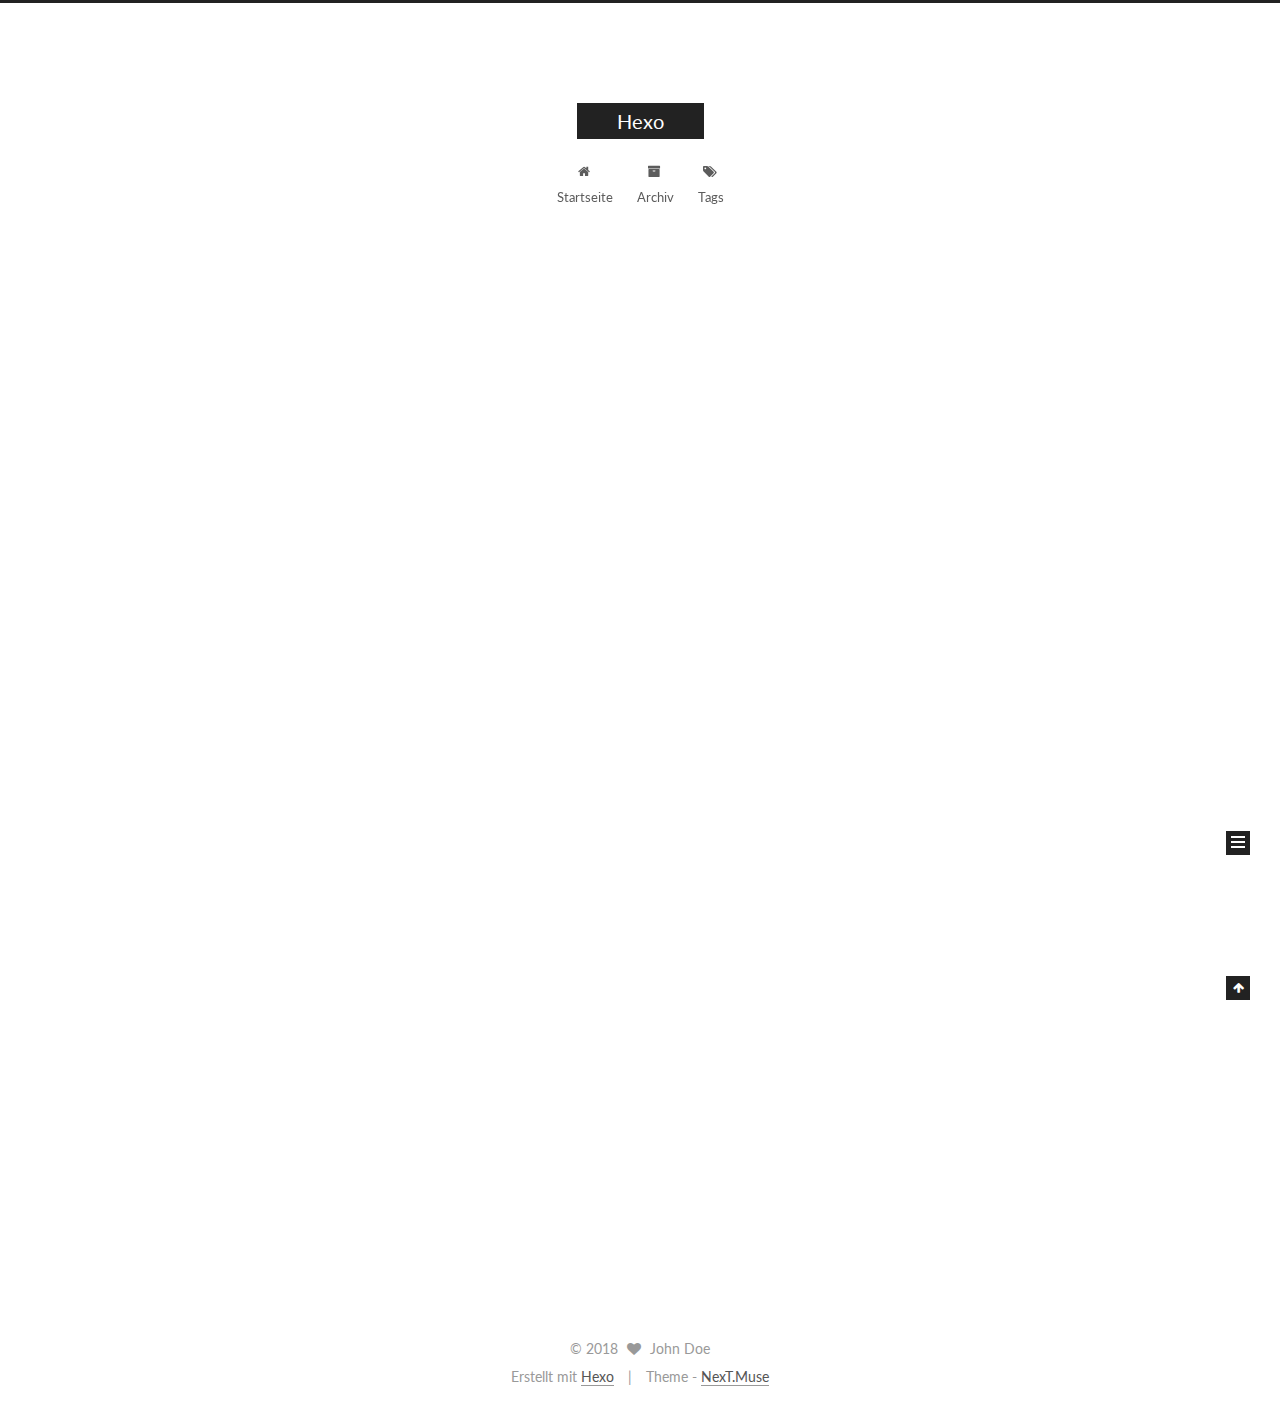
==== index.html @ 1d1db98a "Site updated: 2018-02-07 17:00:57" ====
<!DOCTYPE html>



  


<html class="theme-next muse use-motion" lang="">
<head>
  <meta charset="UTF-8"/>
<meta http-equiv="X-UA-Compatible" content="IE=edge" />
<meta name="viewport" content="width=device-width, initial-scale=1, maximum-scale=1"/>
<meta name="theme-color" content="#222">









<meta http-equiv="Cache-Control" content="no-transform" />
<meta http-equiv="Cache-Control" content="no-siteapp" />















  
  
  <link href="/lib/fancybox/source/jquery.fancybox.css?v=2.1.5" rel="stylesheet" type="text/css" />




  
  
  
  

  
    
    
  

  

  

  

  

  
    
    
    <link href="//fonts.googleapis.com/css?family=Lato:300,300italic,400,400italic,700,700italic&subset=latin,latin-ext" rel="stylesheet" type="text/css">
  






<link href="/lib/font-awesome/css/font-awesome.min.css?v=4.6.2" rel="stylesheet" type="text/css" />

<link href="/css/main.css?v=5.1.2" rel="stylesheet" type="text/css" />


  <meta name="keywords" content="Hexo, NexT" />








  <link rel="shortcut icon" type="image/x-icon" href="/favicon.ico?v=5.1.2" />






<meta property="og:type" content="website">
<meta property="og:title" content="Hexo">
<meta property="og:url" content="http://yoursite.com/index.html">
<meta property="og:site_name" content="Hexo">
<meta name="twitter:card" content="summary">
<meta name="twitter:title" content="Hexo">



<script type="text/javascript" id="hexo.configurations">
  var NexT = window.NexT || {};
  var CONFIG = {
    root: '/',
    scheme: 'Muse',
    sidebar: {"position":"left","display":"post","offset":12,"offset_float":12,"b2t":false,"scrollpercent":false,"onmobile":false},
    fancybox: true,
    tabs: true,
    motion: true,
    duoshuo: {
      userId: '0',
      author: 'Author'
    },
    algolia: {
      applicationID: '',
      apiKey: '',
      indexName: '',
      hits: {"per_page":10},
      labels: {"input_placeholder":"Search for Posts","hits_empty":"We didn't find any results for the search: ${query}","hits_stats":"${hits} results found in ${time} ms"}
    }
  };
</script>



  <link rel="canonical" href="http://yoursite.com/"/>





  <title>Hexo</title>
  














</head>

<body itemscope itemtype="http://schema.org/WebPage" lang="">

  
  
    
  

  <div class="container sidebar-position-left 
   page-home 
 ">
    <div class="headband"></div>

    <header id="header" class="header" itemscope itemtype="http://schema.org/WPHeader">
      <div class="header-inner"><div class="site-brand-wrapper">
  <div class="site-meta ">
    

    <div class="custom-logo-site-title">
      <a href="/"  class="brand" rel="start">
        <span class="logo-line-before"><i></i></span>
        <span class="site-title">Hexo</span>
        <span class="logo-line-after"><i></i></span>
      </a>
    </div>
      
        <p class="site-subtitle"></p>
      
  </div>

  <div class="site-nav-toggle">
    <button>
      <span class="btn-bar"></span>
      <span class="btn-bar"></span>
      <span class="btn-bar"></span>
    </button>
  </div>
</div>

<nav class="site-nav">
  

  
    <ul id="menu" class="menu">
      
        
        <li class="menu-item menu-item-home">
          <a href="/" rel="section">
            
              <i class="menu-item-icon fa fa-fw fa-home"></i> <br />
            
            Startseite
          </a>
        </li>
      
        
        <li class="menu-item menu-item-archives">
          <a href="/archives/" rel="section">
            
              <i class="menu-item-icon fa fa-fw fa-archive"></i> <br />
            
            Archiv
          </a>
        </li>
      
        
        <li class="menu-item menu-item-tags">
          <a href="/tags/" rel="section">
            
              <i class="menu-item-icon fa fa-fw fa-tags"></i> <br />
            
            Tags
          </a>
        </li>
      

      
    </ul>
  

  
</nav>



 </div>
    </header>

    <main id="main" class="main">
      <div class="main-inner">
        <div class="content-wrap">
          <div id="content" class="content">
            
  <section id="posts" class="posts-expand">
    
      

  

  
  
  

  <article class="post post-type-normal" itemscope itemtype="http://schema.org/Article">
  
  
  
  <div class="post-block">
    <link itemprop="mainEntityOfPage" href="http://yoursite.com/2018/01/24/hello-world/">

    <span hidden itemprop="author" itemscope itemtype="http://schema.org/Person">
      <meta itemprop="name" content="John Doe">
      <meta itemprop="description" content="">
      <meta itemprop="image" content="/images/avatar.gif">
    </span>

    <span hidden itemprop="publisher" itemscope itemtype="http://schema.org/Organization">
      <meta itemprop="name" content="Hexo">
    </span>

    
      <header class="post-header">

        
        
          <h1 class="post-title" itemprop="name headline">
                
                <a class="post-title-link" href="/2018/01/24/hello-world/" itemprop="url">Hello World</a></h1>
        

        <div class="post-meta">
          <span class="post-time">
            
              <span class="post-meta-item-icon">
                <i class="fa fa-calendar-o"></i>
              </span>
              
                <span class="post-meta-item-text">Veröffentlicht am</span>
              
              <time title="Post created" itemprop="dateCreated datePublished" datetime="2018-01-24T11:49:59+08:00">
                2018-01-24
              </time>
            

            

            
          </span>

          

          
            
          

          
          

          

          

          

        </div>
      </header>
    

    
    
    
    <div class="post-body" itemprop="articleBody">

      
      

      
        
          
            <p>Welcome to <a href="https://hexo.io/" target="_blank" rel="noopener">Hexo</a>! This is your very first post. Check <a href="https://hexo.io/docs/" target="_blank" rel="noopener">documentation</a> for more info. If you get any problems when using Hexo, you can find the answer in <a href="https://hexo.io/docs/troubleshooting.html" target="_blank" rel="noopener">troubleshooting</a> or you can ask me on <a href="https://github.com/hexojs/hexo/issues" target="_blank" rel="noopener">GitHub</a>.</p>
<h2 id="Quick-Start"><a href="#Quick-Start" class="headerlink" title="Quick Start"></a>Quick Start</h2><h3 id="Create-a-new-post"><a href="#Create-a-new-post" class="headerlink" title="Create a new post"></a>Create a new post</h3><figure class="highlight bash"><table><tr><td class="gutter"><pre><span class="line">1</span><br></pre></td><td class="code"><pre><span class="line">$ hexo new <span class="string">"My New Post"</span></span><br></pre></td></tr></table></figure>
<p>More info: <a href="https://hexo.io/docs/writing.html" target="_blank" rel="noopener">Writing</a></p>
<h3 id="Run-server"><a href="#Run-server" class="headerlink" title="Run server"></a>Run server</h3><figure class="highlight bash"><table><tr><td class="gutter"><pre><span class="line">1</span><br></pre></td><td class="code"><pre><span class="line">$ hexo server</span><br></pre></td></tr></table></figure>
<p>More info: <a href="https://hexo.io/docs/server.html" target="_blank" rel="noopener">Server</a></p>
<h3 id="Generate-static-files"><a href="#Generate-static-files" class="headerlink" title="Generate static files"></a>Generate static files</h3><figure class="highlight bash"><table><tr><td class="gutter"><pre><span class="line">1</span><br></pre></td><td class="code"><pre><span class="line">$ hexo generate</span><br></pre></td></tr></table></figure>
<p>More info: <a href="https://hexo.io/docs/generating.html" target="_blank" rel="noopener">Generating</a></p>
<h3 id="Deploy-to-remote-sites"><a href="#Deploy-to-remote-sites" class="headerlink" title="Deploy to remote sites"></a>Deploy to remote sites</h3><figure class="highlight bash"><table><tr><td class="gutter"><pre><span class="line">1</span><br></pre></td><td class="code"><pre><span class="line">$ hexo deploy</span><br></pre></td></tr></table></figure>
<p>More info: <a href="https://hexo.io/docs/deployment.html" target="_blank" rel="noopener">Deployment</a></p>

          
        
      
    </div>
    
    
    

    

    

    

    <footer class="post-footer">
      

      

      

      
      
        <div class="post-eof"></div>
      
    </footer>
  </div>
  
  
  
  </article>


    
  </section>

  


          </div>
          


          

        </div>
        
          
  
  <div class="sidebar-toggle">
    <div class="sidebar-toggle-line-wrap">
      <span class="sidebar-toggle-line sidebar-toggle-line-first"></span>
      <span class="sidebar-toggle-line sidebar-toggle-line-middle"></span>
      <span class="sidebar-toggle-line sidebar-toggle-line-last"></span>
    </div>
  </div>

  <aside id="sidebar" class="sidebar">
    
    <div class="sidebar-inner">

      

      

      <section class="site-overview sidebar-panel sidebar-panel-active">
        <div class="site-author motion-element" itemprop="author" itemscope itemtype="http://schema.org/Person">
          <img class="site-author-image" itemprop="image"
               src="/images/avatar.gif"
               alt="John Doe" />
          <p class="site-author-name" itemprop="name">John Doe</p>
           
              <p class="site-description motion-element" itemprop="description"></p>
          
        </div>
        <nav class="site-state motion-element">

          
            <div class="site-state-item site-state-posts">
              <a href="/archives/">
                <span class="site-state-item-count">1</span>
                <span class="site-state-item-name">Artikel</span>
              </a>
            </div>
          

          

          

        </nav>

        

        <div class="links-of-author motion-element">
          
        </div>

        
        

        
        

        


      </section>

      

      

    </div>
  </aside>


        
      </div>
    </main>

    <footer id="footer" class="footer">
      <div class="footer-inner">
        <div class="copyright" >
  
  &copy; 
  <span itemprop="copyrightYear">2018</span>
  <span class="with-love">
    <i class="fa fa-heart"></i>
  </span>
  <span class="author" itemprop="copyrightHolder">John Doe</span>
</div>


<div class="powered-by">
  Erstellt mit  <a class="theme-link" href="https://hexo.io">Hexo</a>
</div>

<div class="theme-info">
  Theme -
  <a class="theme-link" href="https://github.com/iissnan/hexo-theme-next">
    NexT.Muse
  </a>
</div>


        

        
      </div>
    </footer>

    
      <div class="back-to-top">
        <i class="fa fa-arrow-up"></i>
        
      </div>
    

  </div>

  

<script type="text/javascript">
  if (Object.prototype.toString.call(window.Promise) !== '[object Function]') {
    window.Promise = null;
  }
</script>









  












  
  <script type="text/javascript" src="/lib/jquery/index.js?v=2.1.3"></script>

  
  <script type="text/javascript" src="/lib/fastclick/lib/fastclick.min.js?v=1.0.6"></script>

  
  <script type="text/javascript" src="/lib/jquery_lazyload/jquery.lazyload.js?v=1.9.7"></script>

  
  <script type="text/javascript" src="/lib/velocity/velocity.min.js?v=1.2.1"></script>

  
  <script type="text/javascript" src="/lib/velocity/velocity.ui.min.js?v=1.2.1"></script>

  
  <script type="text/javascript" src="/lib/fancybox/source/jquery.fancybox.pack.js?v=2.1.5"></script>


  


  <script type="text/javascript" src="/js/src/utils.js?v=5.1.2"></script>

  <script type="text/javascript" src="/js/src/motion.js?v=5.1.2"></script>



  
  

  
    <script type="text/javascript" src="/js/src/scrollspy.js?v=5.1.2"></script>
<script type="text/javascript" src="/js/src/post-details.js?v=5.1.2"></script>

  

  


  <script type="text/javascript" src="/js/src/bootstrap.js?v=5.1.2"></script>



  


  




	





  





  






  





  

  

  

  

  

  

</body>
</html>
---- css/main.css ----
/* normalize.css v3.0.2 | MIT License | git.io/normalize */
html {
  font-family: sans-serif; /* 1 */
  -ms-text-size-adjust: 100%; /* 2 */
  -webkit-text-size-adjust: 100%; /* 2 */
}
body {
  margin: 0;
}
article,
aside,
details,
figcaption,
figure,
footer,
header,
hgroup,
main,
menu,
nav,
section,
summary {
  display: block;
}
audio,
canvas,
progress,
video {
  display: inline-block; /* 1 */
  vertical-align: baseline; /* 2 */
}
audio:not([controls]) {
  display: none;
  height: 0;
}
[hidden],
template {
  display: none;
}
a {
  background-color: transparent;
}
a:active,
a:hover {
  outline: 0;
}
abbr[title] {
  border-bottom: 1px dotted;
}
b,
strong {
  font-weight: bold;
}
dfn {
  font-style: italic;
}
h1 {
  font-size: 2em;
  margin: 0.67em 0;
}
mark {
  background: #ff0;
  color: #000;
}
small {
  font-size: 80%;
}
sub,
sup {
  font-size: 75%;
  line-height: 0;
  position: relative;
  vertical-align: baseline;
}
sup {
  top: -0.5em;
}
sub {
  bottom: -0.25em;
}
img {
  border: 0;
}
svg:not(:root) {
  overflow: hidden;
}
figure {
  margin: 1em 40px;
}
hr {
  -moz-box-sizing: content-box;
  box-sizing: content-box;
  height: 0;
}
pre {
  overflow: auto;
}
code,
kbd,
pre,
samp {
  font-family: monospace, monospace;
  font-size: 1em;
}
button,
input,
optgroup,
select,
textarea {
  color: inherit; /* 1 */
  font: inherit; /* 2 */
  margin: 0; /* 3 */
}
button {
  overflow: visible;
}
button,
select {
  text-transform: none;
}
button,
html input[type="button"],
input[type="reset"],
input[type="submit"] {
  -webkit-appearance: button; /* 2 */
  cursor: pointer; /* 3 */
}
button[disabled],
html input[disabled] {
  cursor: default;
}
button::-moz-focus-inner,
input::-moz-focus-inner {
  border: 0;
  padding: 0;
}
input {
  line-height: normal;
}
input[type="checkbox"],
input[type="radio"] {
  box-sizing: border-box; /* 1 */
  padding: 0; /* 2 */
}
input[type="number"]::-webkit-inner-spin-button,
input[type="number"]::-webkit-outer-spin-button {
  height: auto;
}
input[type="search"] {
  -webkit-appearance: textfield; /* 1 */
  -moz-box-sizing: content-box;
  -webkit-box-sizing: content-box; /* 2 */
  box-sizing: content-box;
}
input[type="search"]::-webkit-search-cancel-button,
input[type="search"]::-webkit-search-decoration {
  -webkit-appearance: none;
}
fieldset {
  border: 1px solid #c0c0c0;
  margin: 0 2px;
  padding: 0.35em 0.625em 0.75em;
}
legend {
  border: 0; /* 1 */
  padding: 0; /* 2 */
}
textarea {
  overflow: auto;
}
optgroup {
  font-weight: bold;
}
table {
  border-collapse: collapse;
  border-spacing: 0;
}
td,
th {
  padding: 0;
}
::selection {
  background: #262a30;
  color: #fff;
}
body {
  position: relative;
  font-family: 'Lato', "PingFang SC", "Microsoft YaHei", sans-serif;
  font-size: 14px;
  line-height: 2;
  color: #555;
  background: #fff;
}
@media (max-width: 767px) {
  body {
    padding-right: 0 !important;
  }
}
@media (min-width: 768px) and (max-width: 991px) {
  body {
    padding-right: 0 !important;
  }
}
@media (min-width: 1600px) {
  body {
    font-size: 16px;
  }
}
h1,
h2,
h3,
h4,
h5,
h6 {
  margin: 0;
  padding: 0;
  font-weight: bold;
  line-height: 1.5;
  font-family: 'Lato', "PingFang SC", "Microsoft YaHei", sans-serif;
}
h2,
h3,
h4,
h5,
h6 {
  margin: 20px 0 15px;
}
h1 {
  font-size: 22px;
}
@media (max-width: 767px) {
  h1 {
    font-size: 18px;
  }
}
h2 {
  font-size: 20px;
}
@media (max-width: 767px) {
  h2 {
    font-size: 16px;
  }
}
h3 {
  font-size: 18px;
}
@media (max-width: 767px) {
  h3 {
    font-size: 14px;
  }
}
h4 {
  font-size: 16px;
}
@media (max-width: 767px) {
  h4 {
    font-size: 12px;
  }
}
h5 {
  font-size: 14px;
}
@media (max-width: 767px) {
  h5 {
    font-size: 10px;
  }
}
h6 {
  font-size: 12px;
}
@media (max-width: 767px) {
  h6 {
    font-size: 8px;
  }
}
p {
  margin: 0 0 20px 0;
}
a {
  color: #555;
  text-decoration: none;
  border-bottom: 1px solid #999;
  word-wrap: break-word;
}
a:hover {
  color: #222;
  border-bottom-color: #222;
}
blockquote {
  margin: 0;
  padding: 0;
}
img {
  display: block;
  margin: auto;
  max-width: 100%;
  height: auto;
}
hr {
  margin: 40px 0;
  height: 3px;
  border: none;
  background-color: #ddd;
  background-image: repeating-linear-gradient(-45deg, #fff, #fff 4px, transparent 4px, transparent 8px);
}
blockquote {
  padding: 0 15px;
  color: #666;
  border-left: 4px solid #ddd;
}
blockquote cite::before {
  content: "-";
  padding: 0 5px;
}
dt {
  font-weight: 700;
}
dd {
  margin: 0;
  padding: 0;
}
.text-left {
  text-align: left;
}
.text-center {
  text-align: center;
}
.text-right {
  text-align: right;
}
.text-justify {
  text-align: justify;
}
.text-nowrap {
  white-space: nowrap;
}
.text-lowercase {
  text-transform: lowercase;
}
.text-uppercase {
  text-transform: uppercase;
}
.text-capitalize {
  text-transform: capitalize;
}
.center-block {
  display: block;
  margin-left: auto;
  margin-right: auto;
}
.clearfix:before,
.clearfix:after {
  content: " ";
  display: table;
}
.clearfix:after {
  clear: both;
}
.pullquote {
  width: 45%;
}
.pullquote.left {
  float: left;
  margin-left: 5px;
  margin-right: 10px;
}
.pullquote.right {
  float: right;
  margin-left: 10px;
  margin-right: 5px;
}
.affix.affix.affix {
  position: fixed;
}
.translation {
  margin-top: -20px;
  font-size: 14px;
  color: #999;
}
.scrollbar-measure {
  width: 100px;
  height: 100px;
  overflow: scroll;
  position: absolute;
  top: -9999px;
}
.use-motion .motion-element {
  opacity: 0;
}
table {
  margin: 20px 0;
  width: 100%;
  border-collapse: collapse;
  border-spacing: 0;
  border: 1px solid #ddd;
  font-size: 14px;
  table-layout: fixed;
  word-wrap: break-all;
}
table>tbody>tr:nth-of-type(odd) {
  background-color: #f9f9f9;
}
table>tbody>tr:hover {
  background-color: #f5f5f5;
}
caption,
th,
td {
  padding: 8px;
  text-align: left;
  vertical-align: middle;
  font-weight: normal;
}
th,
td {
  border-bottom: 3px solid #ddd;
  border-right: 1px solid #eee;
}
th {
  padding-bottom: 10px;
  font-weight: 700;
}
td {
  border-bottom-width: 1px;
}
html,
body {
  height: 100%;
}
.container {
  position: relative;
  min-height: 100%;
}
.header-inner {
  margin: 0 auto;
  padding: 100px 0 70px;
  width: 700px;
}
@media (min-width: 1600px) {
  .container .header-inner {
    width: 900px;
  }
}
.main {
  padding-bottom: 150px;
}
.main-inner {
  margin: 0 auto;
  width: 700px;
}
@media (min-width: 1600px) {
  .container .main-inner {
    width: 900px;
  }
}
.footer {
  position: absolute;
  left: 0;
  bottom: 0;
  width: 100%;
  min-height: 50px;
}
.footer-inner {
  box-sizing: border-box;
  margin: 20px auto;
  width: 700px;
}
@media (min-width: 1600px) {
  .container .footer-inner {
    width: 900px;
  }
}
pre,
.highlight {
  overflow: auto;
  margin: 20px 0;
  padding: 0;
  font-size: 13px;
  color: #4d4d4c;
  background: #f7f7f7;
  line-height: 1.6;
}
pre,
code {
  font-family: consolas, Menlo, "PingFang SC", "Microsoft YaHei", monospace;
}
code {
  padding: 2px 4px;
  word-wrap: break-word;
  color: #555;
  background: #eee;
  border-radius: 3px;
  font-size: 13px;
}
pre code {
  padding: 0;
  color: #4d4d4c;
  background: none;
  text-shadow: none;
}
.highlight {
  border-radius: 1px;
}
.highlight pre {
  border: none;
  margin: 0;
  padding: 10px 0;
}
.highlight table {
  margin: 0;
  width: auto;
  border: none;
}
.highlight td {
  border: none;
  padding: 0;
}
.highlight figcaption {
  font-size: 1em;
  color: #4d4d4c;
  line-height: 1em;
  margin-bottom: 1em;
}
.highlight figcaption:before,
.highlight figcaption:after {
  content: " ";
  display: table;
}
.highlight figcaption:after {
  clear: both;
}
.highlight figcaption a {
  float: right;
  color: #4d4d4c;
}
.highlight figcaption a:hover {
  border-bottom-color: #4d4d4c;
}
.highlight .gutter pre {
  padding-left: 10px;
  padding-right: 10px;
  color: #869194;
  text-align: right;
  background-color: #eff2f3;
}
.highlight .code pre {
  width: 100%;
  padding-left: 10px;
  padding-right: 10px;
  background-color: #f7f7f7;
}
.highlight .line {
  height: 20px;
}
.gutter {
  -webkit-user-select: none;
  -moz-user-select: none;
  -ms-user-select: none;
  user-select: none;
}
.gist table {
  width: auto;
}
.gist table td {
  border: none;
}
pre .deletion {
  background: #fdd;
}
pre .addition {
  background: #dfd;
}
pre .meta {
  color: #8959a8;
}
pre .comment {
  color: #8e908c;
}
pre .variable,
pre .attribute,
pre .tag,
pre .regexp,
pre .ruby .constant,
pre .xml .tag .title,
pre .xml .pi,
pre .xml .doctype,
pre .html .doctype,
pre .css .id,
pre .css .class,
pre .css .pseudo {
  color: #c82829;
}
pre .number,
pre .preprocessor,
pre .built_in,
pre .literal,
pre .params,
pre .constant,
pre .command {
  color: #f5871f;
}
pre .ruby .class .title,
pre .css .rules .attribute,
pre .string,
pre .value,
pre .inheritance,
pre .header,
pre .ruby .symbol,
pre .xml .cdata,
pre .special,
pre .number,
pre .formula {
  color: #718c00;
}
pre .title,
pre .css .hexcolor {
  color: #3e999f;
}
pre .function,
pre .python .decorator,
pre .python .title,
pre .ruby .function .title,
pre .ruby .title .keyword,
pre .perl .sub,
pre .javascript .title,
pre .coffeescript .title {
  color: #4271ae;
}
pre .keyword,
pre .javascript .function {
  color: #8959a8;
}
.full-image.full-image.full-image {
  border: none;
  max-width: 100%;
  width: auto;
  margin: 20px auto;
}
@media (min-width: 992px) {
  .full-image.full-image.full-image {
    max-width: none;
    width: 110%;
    margin: 25px -5%;
  }
}
.blockquote-center,
.page-home .post-type-quote blockquote,
.page-post-detail .post-type-quote blockquote {
  position: relative;
  margin: 40px 0;
  padding: 0;
  border-left: none;
  text-align: center;
}
.blockquote-center::before,
.page-home .post-type-quote blockquote::before,
.page-post-detail .post-type-quote blockquote::before,
.blockquote-center::after,
.page-home .post-type-quote blockquote::after,
.page-post-detail .post-type-quote blockquote::after {
  position: absolute;
  content: ' ';
  display: block;
  width: 100%;
  height: 24px;
  opacity: 0.2;
  background-repeat: no-repeat;
  background-position: 0 -6px;
  background-size: 22px 22px;
}
.blockquote-center::before,
.page-home .post-type-quote blockquote::before,
.page-post-detail .post-type-quote blockquote::before {
  top: -20px;
  background-image: url("../images/quote-l.svg");
  border-top: 1px solid #ccc;
}
.blockquote-center::after,
.page-home .post-type-quote blockquote::after,
.page-post-detail .post-type-quote blockquote::after {
  bottom: -20px;
  background-image: url("../images/quote-r.svg");
  border-bottom: 1px solid #ccc;
  background-position: 100% 8px;
}
.blockquote-center p,
.page-home .post-type-quote blockquote p,
.page-post-detail .post-type-quote blockquote p,
.blockquote-center div,
.page-home .post-type-quote blockquote div,
.page-post-detail .post-type-quote blockquote div {
  text-align: center;
}
.post .post-body .group-picture img {
  box-sizing: border-box;
  padding: 0 3px;
  border: none;
}
.post .group-picture-row {
  overflow: hidden;
  margin-top: 6px;
}
.post .group-picture-row:first-child {
  margin-top: 0;
}
.post .group-picture-column {
  float: left;
}
.page-post-detail .post-body .group-picture-column {
  float: none;
  margin-top: 10px;
  width: auto !important;
}
.page-post-detail .post-body .group-picture-column img {
  margin: 0 auto;
}
.page-archive .group-picture-container {
  overflow: hidden;
}
.page-archive .group-picture-row {
  float: left;
}
.page-archive .group-picture-row:first-child {
  margin-top: 6px;
}
.page-archive .group-picture-column {
  max-width: 150px;
  max-height: 150px;
}
.post-body .note {
  position: relative;
  padding: 15px;
  margin-bottom: 20px;
  border: 1px solid #eee;
  border-left-width: 5px;
  border-radius: 3px;
}
.post-body .note h2,
.post-body .note h3,
.post-body .note h4,
.post-body .note h5,
.post-body .note h6 {
  margin-top: 0;
  margin-bottom: 0;
  border-bottom: initial;
  padding-top: 0 !important;
}
.post-body .note p:first-child,
.post-body .note ul:first-child,
.post-body .note ol:first-child,
.post-body .note table:first-child,
.post-body .note pre:first-child,
.post-body .note blockquote:first-child {
  margin-top: 0;
}
.post-body .note p:last-child,
.post-body .note ul:last-child,
.post-body .note ol:last-child,
.post-body .note table:last-child,
.post-body .note pre:last-child,
.post-body .note blockquote:last-child {
  margin-bottom: 0;
}
.post-body .note.default {
  border-left-color: #777;
}
.post-body .note.default h2,
.post-body .note.default h3,
.post-body .note.default h4,
.post-body .note.default h5,
.post-body .note.default h6 {
  color: #777;
}
.post-body .note.primary {
  border-left-color: #6f42c1;
}
.post-body .note.primary h2,
.post-body .note.primary h3,
.post-body .note.primary h4,
.post-body .note.primary h5,
.post-body .note.primary h6 {
  color: #6f42c1;
}
.post-body .note.info {
  border-left-color: #428bca;
}
.post-body .note.info h2,
.post-body .note.info h3,
.post-body .note.info h4,
.post-body .note.info h5,
.post-body .note.info h6 {
  color: #428bca;
}
.post-body .note.success {
  border-left-color: #5cb85c;
}
.post-body .note.success h2,
.post-body .note.success h3,
.post-body .note.success h4,
.post-body .note.success h5,
.post-body .note.success h6 {
  color: #5cb85c;
}
.post-body .note.warning {
  border-left-color: #f0ad4e;
}
.post-body .note.warning h2,
.post-body .note.warning h3,
.post-body .note.warning h4,
.post-body .note.warning h5,
.post-body .note.warning h6 {
  color: #f0ad4e;
}
.post-body .note.danger {
  border-left-color: #d9534f;
}
.post-body .note.danger h2,
.post-body .note.danger h3,
.post-body .note.danger h4,
.post-body .note.danger h5,
.post-body .note.danger h6 {
  color: #d9534f;
}
.post-body .label {
  display: inline;
  padding: 0 2px;
  white-space: nowrap;
}
.post-body .label.default {
  background-color: #f0f0f0;
}
.post-body .label.primary {
  background-color: #efe6f7;
}
.post-body .label.info {
  background-color: #e5f2f8;
}
.post-body .label.success {
  background-color: #e7f4e9;
}
.post-body .label.warning {
  background-color: #fcf6e1;
}
.post-body .label.danger {
  background-color: #fae8eb;
}
.post-body .tabs {
  position: relative;
  display: block;
  margin-bottom: 20px;
  padding-top: 10px;
}
.post-body .tabs ul.nav-tabs {
  margin: 0;
  padding: 0;
  display: flex;
  margin-bottom: -1px;
}
@media (max-width: 413px) {
  .post-body .tabs ul.nav-tabs {
    display: block;
    margin-bottom: 5px;
  }
}
.post-body .tabs ul.nav-tabs li.tab {
  list-style-type: none !important;
  margin: 0 0.25em 0 0;
  border-top: 3px solid transparent;
  border-left: 1px solid transparent;
  border-right: 1px solid transparent;
}
@media (max-width: 413px) {
  .post-body .tabs ul.nav-tabs li.tab {
    margin: initial;
    border-top: 1px solid transparent;
    border-left: 3px solid transparent;
    border-right: 1px solid transparent;
    border-bottom: 1px solid transparent;
  }
}
.post-body .tabs ul.nav-tabs li.tab a {
  outline: 0;
  border-bottom: initial;
  display: block;
  line-height: 1.8em;
  padding: 0.25em 0.75em;
  transition-duration: 0.2s;
  transition-timing-function: ease-out;
  transition-delay: 0s;
}
.post-body .tabs ul.nav-tabs li.tab a i {
  width: 1.285714285714286em;
}
.post-body .tabs ul.nav-tabs li.tab.active {
  border-top: 3px solid #fc6423;
  border-left: 1px solid #ddd;
  border-right: 1px solid #ddd;
  background-color: #fff;
}
@media (max-width: 413px) {
  .post-body .tabs ul.nav-tabs li.tab.active {
    border-top: 1px solid #ddd;
    border-left: 3px solid #fc6423;
    border-right: 1px solid #ddd;
    border-bottom: 1px solid #ddd;
  }
}
.post-body .tabs ul.nav-tabs li.tab.active a {
  cursor: default;
  color: #555;
}
.post-body .tabs .tab-content {
  background-color: #fff;
}
.post-body .tabs .tab-content .tab-pane {
  border: 1px solid #ddd;
  padding: 20px 20px 0 20px;
}
.post-body .tabs .tab-content .tab-pane:not(.active) {
  display: none !important;
}
.post-body .tabs .tab-content .tab-pane.active {
  display: block !important;
}
.btn {
  display: inline-block;
  padding: 0 20px;
  font-size: 14px;
  color: #fff;
  background: #222;
  border: 2px solid #222;
  text-decoration: none;
  border-radius: 0;
  transition-property: background-color;
  transition-duration: 0.2s;
  transition-timing-function: ease-in-out;
  transition-delay: 0s;
}
.btn:hover,
.post-button .btn:hover {
  border-color: #222;
  color: #222;
  background: #fff;
}
.btn-bar {
  display: block;
  width: 22px;
  height: 2px;
  background: #555;
  border-radius: 1px;
}
.btn-bar+.btn-bar {
  margin-top: 4px;
}
.pagination {
  margin: 120px 0 40px;
  text-align: center;
  border-top: 1px solid #eee;
}
.page-number-basic,
.pagination .prev,
.pagination .next,
.pagination .page-number,
.pagination .space {
  display: inline-block;
  position: relative;
  top: -1px;
  margin: 0 10px;
  padding: 0 10px;
  line-height: 30px;
}
@media (max-width: 767px) {
  .page-number-basic,
  .pagination .prev,
  .pagination .next,
  .pagination .page-number,
  .pagination .space {
    margin: 0 5px;
  }
}
.pagination .prev,
.pagination .next,
.pagination .page-number {
  border-bottom: 0;
  border-top: 1px solid #eee;
  transition-property: border-color;
  transition-duration: 0.2s;
  transition-timing-function: ease-in-out;
  transition-delay: 0s;
}
.pagination .prev:hover,
.pagination .next:hover,
.pagination .page-number:hover {
  border-top-color: #222;
}
.pagination .space {
  padding: 0;
  margin: 0;
}
.pagination .prev {
  margin-left: 0;
}
.pagination .next {
  margin-right: 0;
}
.pagination .page-number.current {
  color: #fff;
  background: #ccc;
  border-top-color: #ccc;
}
@media (max-width: 767px) {
  .pagination {
    border-top: none;
  }
  .pagination .prev,
  .pagination .next,
  .pagination .page-number {
    margin-bottom: 10px;
    border-top: 0;
    border-bottom: 1px solid #eee;
  }
  .pagination .prev:hover,
  .pagination .next:hover,
  .pagination .page-number:hover {
    border-bottom-color: #222;
  }
}
.comments {
  margin: 60px 20px 0;
}
.tag-cloud {
  text-align: center;
}
.tag-cloud a {
  display: inline-block;
  margin: 10px;
}
.back-to-top {
  box-sizing: border-box;
  position: fixed;
  bottom: -100px;
  right: 30px;
  z-index: 1050;
  padding: 0 6px;
  width: 24px;
  background: #222;
  font-size: 12px;
  opacity: 1;
  color: #fff;
  cursor: pointer;
  text-align: center;
  -webkit-transform: translateZ(0);
  transition-property: bottom;
  transition-duration: 0.2s;
  transition-timing-function: ease-in-out;
  transition-delay: 0s;
}
@media (min-width: 768px) and (max-width: 991px) {
  .back-to-top {
    display: none !important;
  }
}
@media (max-width: 767px) {
  .back-to-top {
    display: none !important;
  }
}
.back-to-top.back-to-top-on {
  bottom: 19px;
}
.header {
  background: transparent;
}
.header-inner {
  position: relative;
}
.headband {
  height: 3px;
  background: #222;
}
.site-meta {
  margin: 0;
  text-align: center;
}
@media (max-width: 767px) {
  .site-meta {
    text-align: center;
  }
}
.brand {
  position: relative;
  display: inline-block;
  padding: 0 40px;
  color: #fff;
  background: #222;
  border-bottom: none;
}
.brand:hover {
  color: #fff;
}
.logo {
  display: inline-block;
  margin-right: 5px;
  line-height: 36px;
  vertical-align: top;
}
.site-title {
  display: inline-block;
  vertical-align: top;
  line-height: 36px;
  font-size: 20px;
  font-weight: normal;
  font-family: 'Lato', "PingFang SC", "Microsoft YaHei", sans-serif;
}
.site-subtitle {
  margin-top: 10px;
  font-size: 13px;
  color: #999;
}
.use-motion .brand {
  opacity: 0;
}
.use-motion .logo,
.use-motion .site-title,
.use-motion .site-subtitle {
  opacity: 0;
  position: relative;
  top: -10px;
}
.site-nav-toggle {
  display: none;
  position: absolute;
  top: 10px;
  left: 10px;
}
@media (max-width: 767px) {
  .site-nav-toggle {
    display: block;
  }
}
.site-nav-toggle button {
  margin-top: 2px;
  padding: 9px 10px;
  background: transparent;
  border: none;
}
@media (max-width: 767px) {
  .site-nav {
    display: none;
    margin: 0 -10px;
    padding: 0 10px;
    clear: both;
    border-top: 1px solid #ddd;
  }
}
@media (min-width: 768px) and (max-width: 991px) {
  .site-nav {
    display: block !important;
  }
}
@media (min-width: 992px) {
  .site-nav {
    display: block !important;
  }
}
.menu {
  margin-top: 20px;
  padding-left: 0;
  text-align: center;
}
.menu .menu-item {
  display: inline-block;
  margin: 0 10px;
  list-style: none;
}
@media screen and (max-width: 767px) {
  .menu .menu-item {
    margin-top: 10px;
  }
}
.menu .menu-item a {
  display: block;
  font-size: 13px;
  line-height: inherit;
  border-bottom: 1px solid transparent;
  transition-property: border-color;
  transition-duration: 0.2s;
  transition-timing-function: ease-in-out;
  transition-delay: 0s;
}
.menu .menu-item a:hover {
  border-bottom-color: #222;
}
.menu .menu-item .fa {
  margin-right: 5px;
}
.use-motion .menu-item {
  opacity: 0;
}
.post-body {
  font-family: 'Lato', "PingFang SC", "Microsoft YaHei", sans-serif;
}
@media (max-width: 767px) {
  .post-body {
    word-break: break-word;
  }
}
.post-body .fancybox img {
  display: block !important;
  margin: 0 auto;
  cursor: pointer;
  cursor: zoom-in;
  cursor: -webkit-zoom-in;
}
.post-body .image-caption,
.post-body .figure .caption {
  margin: 10px auto 15px;
  text-align: center;
  font-size: 14px;
  color: #999;
  font-weight: bold;
  line-height: 1;
}
.post-sticky-flag {
  display: inline-block;
  font-size: 16px;
  -ms-transform: rotate(30deg);
  -webkit-transform: rotate(30deg);
  -moz-transform: rotate(30deg);
  -ms-transform: rotate(30deg);
  -o-transform: rotate(30deg);
  transform: rotate(30deg);
}
.posts-expand {
  padding-top: 40px;
}
@media (max-width: 767px) {
  .posts-expand {
    margin: 0 20px;
  }
  .post-body pre {
    padding: 10px;
  }
  .post-body pre .gutter pre {
    padding-right: 10px;
  }
  .post-body .highlight {
    margin-left: 0px;
    margin-right: 0px;
    padding: 0;
  }
  .post-body .highlight .gutter pre {
    padding-right: 10px;
  }
}
@media (min-width: 992px) {
  .posts-expand .post-body {
    text-align: justify;
  }
}
.posts-expand .post-body h2,
.posts-expand .post-body h3,
.posts-expand .post-body h4,
.posts-expand .post-body h5,
.posts-expand .post-body h6 {
  padding-top: 10px;
}
.posts-expand .post-body h2 .header-anchor,
.posts-expand .post-body h3 .header-anchor,
.posts-expand .post-body h4 .header-anchor,
.posts-expand .post-body h5 .header-anchor,
.posts-expand .post-body h6 .header-anchor {
  float: right;
  margin-left: 10px;
  color: #ccc;
  border-bottom-style: none;
  visibility: hidden;
}
.posts-expand .post-body h2 .header-anchor:hover,
.posts-expand .post-body h3 .header-anchor:hover,
.posts-expand .post-body h4 .header-anchor:hover,
.posts-expand .post-body h5 .header-anchor:hover,
.posts-expand .post-body h6 .header-anchor:hover {
  color: inherit;
}
.posts-expand .post-body h2:hover .header-anchor,
.posts-expand .post-body h3:hover .header-anchor,
.posts-expand .post-body h4:hover .header-anchor,
.posts-expand .post-body h5:hover .header-anchor,
.posts-expand .post-body h6:hover .header-anchor {
  visibility: visible;
}
.posts-expand .post-body ul li {
  list-style: circle;
}
.posts-expand .post-body img {
  box-sizing: border-box;
  margin: auto;
  padding: 3px;
  border: 1px solid #ddd;
}
.posts-expand .fancybox img {
  margin: 0 auto;
}
@media (max-width: 767px) {
  .posts-collapse {
    margin: 0 20px;
  }
  .posts-collapse .post-title,
  .posts-collapse .post-meta {
    display: block;
    width: auto;
    text-align: left;
  }
}
.posts-collapse {
  position: relative;
  z-index: 1010;
  margin-left: 55px;
}
.posts-collapse::after {
  content: " ";
  position: absolute;
  top: 20px;
  left: 0;
  margin-left: -2px;
  width: 4px;
  height: 100%;
  background: #f5f5f5;
  z-index: -1;
}
@media (max-width: 767px) {
  .posts-collapse {
    margin: 0 20px;
  }
}
.posts-collapse .collection-title {
  position: relative;
  margin: 60px 0;
}
.posts-collapse .collection-title h1,
.posts-collapse .collection-title h2 {
  margin-left: 20px;
}
.posts-collapse .collection-title small {
  color: #bbb;
  margin-left: 5px;
}
.posts-collapse .collection-title::before {
  content: " ";
  position: absolute;
  left: 0;
  top: 50%;
  margin-left: -4px;
  margin-top: -4px;
  width: 8px;
  height: 8px;
  background: #bbb;
  border-radius: 50%;
}
.posts-collapse .post {
  margin: 30px 0;
}
.posts-collapse .post-header {
  position: relative;
  transition-duration: 0.2s;
  transition-timing-function: ease-in-out;
  transition-delay: 0s;
  transition-property: border;
  border-bottom: 1px dashed #ccc;
}
.posts-collapse .post-header::before {
  content: " ";
  position: absolute;
  left: 0;
  top: 12px;
  width: 6px;
  height: 6px;
  margin-left: -4px;
  background: #bbb;
  border-radius: 50%;
  border: 1px solid #fff;
  transition-duration: 0.2s;
  transition-timing-function: ease-in-out;
  transition-delay: 0s;
  transition-property: background;
}
.posts-collapse .post-header:hover {
  border-bottom-color: #666;
}
.posts-collapse .post-header:hover::before {
  background: #222;
}
.posts-collapse .post-meta {
  position: absolute;
  font-size: 12px;
  left: 20px;
  top: 5px;
}
.posts-collapse .post-comments-count {
  display: none;
}
.posts-collapse .post-title {
  margin-left: 60px;
  font-size: 16px;
  font-weight: normal;
  line-height: inherit;
}
.posts-collapse .post-title::after {
  margin-left: 3px;
  opacity: 0.6;
}
.posts-collapse .post-title a {
  color: #666;
  border-bottom: none;
}
.page-home .post-type-quote .post-header,
.page-post-detail .post-type-quote .post-header,
.page-home .post-type-quote .post-tags,
.page-post-detail .post-type-quote .post-tags {
  display: none;
}
.posts-expand .post-title {
  font-size: 26px;
  text-align: center;
  word-break: break-word;
  font-weight: 400;
}
@media (max-width: 767px) {
  .posts-expand .post-title {
    font-size: 22px;
  }
}
.posts-expand .post-title-link {
  display: inline-block;
  position: relative;
  color: #555;
  border-bottom: none;
  line-height: 1.2;
  vertical-align: top;
}
.posts-expand .post-title-link::before {
  content: "";
  position: absolute;
  width: 100%;
  height: 2px;
  bottom: 0;
  left: 0;
  background-color: #000;
  visibility: hidden;
  -webkit-transform: scaleX(0);
  -moz-transform: scaleX(0);
  -ms-transform: scaleX(0);
  -o-transform: scaleX(0);
  transform: scaleX(0);
  transition-duration: 0.2s;
  transition-timing-function: ease-in-out;
  transition-delay: 0s;
}
.posts-expand .post-title-link:hover::before {
  visibility: visible;
  -webkit-transform: scaleX(1);
  -moz-transform: scaleX(1);
  -ms-transform: scaleX(1);
  -o-transform: scaleX(1);
  transform: scaleX(1);
}
.posts-expand .post-title-link .fa {
  font-size: 16px;
}
.posts-expand .post-meta {
  margin: 3px 0 60px 0;
  color: #999;
  font-family: 'Lato', "PingFang SC", "Microsoft YaHei", sans-serif;
  font-size: 12px;
  text-align: center;
}
.posts-expand .post-meta .post-category-list {
  display: inline-block;
  margin: 0;
  padding: 3px;
}
.posts-expand .post-meta .post-category-list-link {
  color: #999;
}
.posts-expand .post-meta .post-description {
  font-size: 14px;
  margin-top: 2px;
}
.post-wordcount {
  display: inline-block;
}
.post-meta-divider {
  margin: 0 0.5em;
}
.post-meta-item-icon {
  margin-right: 3px;
}
@media (min-width: 768px) and (max-width: 991px) {
  .post-meta-item-icon {
    display: inline-block;
  }
}
@media (max-width: 767px) {
  .post-meta-item-icon {
    display: inline-block;
  }
}
@media (min-width: 768px) and (max-width: 991px) {
  .post-meta-item-text {
    display: none;
  }
}
@media (max-width: 767px) {
  .post-meta-item-text {
    display: none;
  }
}
@media (max-width: 767px) {
  .posts-expand .post-comments-count {
    display: none;
  }
}
.post-button {
  margin-top: 50px;
}
.post-button .btn {
  color: #fff;
  font-size: 14px;
  background: #222;
  border-radius: 0;
  line-height: 2;
  margin: 0 4px 8px 4px;
}
.post-button .fa-fw {
  width: 1.285714285714286em;
  text-align: left;
}
.posts-expand .post-tags {
  margin-top: 40px;
  text-align: center;
}
.posts-expand .post-tags a {
  display: inline-block;
  margin-right: 10px;
  font-size: 13px;
}
.post-nav {
  display: table;
  margin-top: 15px;
  width: 100%;
  border-top: 1px solid #eee;
}
.post-nav-divider {
  display: table-cell;
  width: 10%;
}
.post-nav-item {
  display: table-cell;
  padding: 10px 0 0 0;
  width: 45%;
  vertical-align: top;
}
.post-nav-item a {
  position: relative;
  display: block;
  line-height: 25px;
  font-size: 14px;
  color: #555;
  border-bottom: none;
}
.post-nav-item a:hover {
  color: #222;
  border-bottom: none;
}
.post-nav-item a:active {
  top: 2px;
}
.post-nav-item .fa {
  position: absolute;
  top: 8px;
  left: 0;
  font-size: 12px;
}
.post-nav-next a {
  padding-left: 15px;
}
.post-nav-prev {
  text-align: right;
}
.post-nav-prev a {
  padding-right: 15px;
}
.post-nav-prev .fa {
  right: 0;
  left: auto;
}
.posts-expand .post-eof {
  display: block;
  margin: 80px auto 60px;
  width: 8%;
  height: 1px;
  background: #ccc;
  text-align: center;
}
.post:last-child .post-eof.post-eof.post-eof {
  display: none;
}
.post-gallery {
  display: table;
  table-layout: fixed;
  width: 100%;
  border-collapse: separate;
}
.post-gallery-row {
  display: table-row;
}
.post-gallery .post-gallery-img {
  display: table-cell;
  text-align: center;
  vertical-align: middle;
  border: none;
}
.post-gallery .post-gallery-img img {
  max-width: 100%;
  max-height: 100%;
  border: none;
}
.fancybox-close,
.fancybox-close:hover {
  border: none;
}
.rtl.post-body p,
.rtl.post-body a,
.rtl.post-body h1,
.rtl.post-body h2,
.rtl.post-body h3,
.rtl.post-body h4,
.rtl.post-body h5,
.rtl.post-body h6,
.rtl.post-body li,
.rtl.post-body ul,
.rtl.post-body ol {
  direction: rtl;
  font-family: UKIJ Ekran;
}
.rtl.post-title {
  font-family: UKIJ Ekran;
}
.sidebar {
  position: fixed;
  right: 0;
  top: 0;
  bottom: 0;
  width: 0;
  z-index: 1040;
  box-shadow: inset 0 2px 6px #000;
  background: #222;
  -webkit-transform: translateZ(0);
}
.sidebar a {
  color: #999;
  border-bottom-color: #555;
}
.sidebar a:hover {
  color: #eee;
}
@media (min-width: 768px) and (max-width: 991px) {
  .sidebar {
    display: none !important;
  }
}
@media (max-width: 767px) {
  .sidebar {
    display: none !important;
  }
}
.sidebar-inner {
  position: relative;
  padding: 20px 10px;
  color: #999;
  text-align: center;
}
.sidebar-toggle {
  position: fixed;
  right: 30px;
  bottom: 45px;
  width: 14px;
  height: 14px;
  padding: 5px;
  background: #222;
  line-height: 0;
  z-index: 1050;
  cursor: pointer;
  -webkit-transform: translateZ(0);
}
@media (min-width: 768px) and (max-width: 991px) {
  .sidebar-toggle {
    display: none !important;
  }
}
@media (max-width: 767px) {
  .sidebar-toggle {
    display: none !important;
  }
}
.sidebar-toggle-line {
  position: relative;
  display: inline-block;
  vertical-align: top;
  height: 2px;
  width: 100%;
  background: #fff;
  margin-top: 3px;
}
.sidebar-toggle-line:first-child {
  margin-top: 0;
}
.site-author-image {
  display: block;
  margin: 0 auto;
  padding: 2px;
  max-width: 96px;
  height: auto;
  border: 2px solid #333;
}
.site-author-name {
  margin: 5px 0 0;
  text-align: center;
  color: #f5f5f5;
  font-weight: normal;
}
.site-description {
  margin-top: 5px;
  text-align: center;
  font-size: 14px;
  color: #999;
}
.site-state {
  overflow: hidden;
  line-height: 1.4;
  white-space: nowrap;
  text-align: center;
}
.site-state-item {
  display: inline-block;
  padding: 0 15px;
  border-left: 1px solid #333;
}
.site-state-item:first-child {
  border-left: none;
}
.site-state-item a {
  border-bottom: none;
}
.site-state-item-count {
  display: block;
  text-align: center;
  color: inherit;
  font-weight: 600;
  font-size: 18px;
}
.site-state-item-name {
  font-size: 13px;
  color: inherit;
}
.feed-link {
  margin-top: 20px;
}
.feed-link a {
  display: inline-block;
  padding: 0 15px;
  color: #fc6423;
  border: 1px solid #fc6423;
  border-radius: 4px;
}
.feed-link a i {
  color: #fc6423;
  font-size: 14px;
}
.feed-link a:hover {
  color: #fff;
  background: #fc6423;
}
.feed-link a:hover i {
  color: #fff;
}
.links-of-author {
  margin-top: 20px;
  display: flex;
  flex-wrap: wrap;
  justify-content: center;
}
.links-of-author a {
  display: inline-block;
  vertical-align: middle;
  margin-right: 10px;
  margin-bottom: 10px;
  border-bottom-color: #555;
  font-size: 13px;
}
.links-of-author a:before {
  display: inline-block;
  vertical-align: middle;
  margin-right: 3px;
  content: " ";
  width: 4px;
  height: 4px;
  border-radius: 50%;
  background: #169999;
}
.links-of-blogroll {
  font-size: 13px;
}
.links-of-blogroll-title {
  margin-top: 20px;
  font-size: 14px;
  font-weight: 600;
}
.links-of-blogroll-list {
  margin: 0;
  padding: 0;
  list-style: none;
}
.links-of-blogroll-item {
  padding: 2px 10px;
}
.sidebar-nav {
  margin: 0 0 20px;
  padding-left: 0;
}
.sidebar-nav li {
  display: inline-block;
  cursor: pointer;
  border-bottom: 1px solid transparent;
  font-size: 14px;
  color: #555;
}
.sidebar-nav li:hover {
  color: #f5f5f5;
}
.page-post-detail .sidebar-nav-toc {
  padding: 0 5px;
}
.page-post-detail .sidebar-nav-overview {
  margin-left: 10px;
}
.sidebar-nav .sidebar-nav-active {
  color: #87daff;
  border-bottom-color: #87daff;
}
.sidebar-nav .sidebar-nav-active:hover {
  color: #87daff;
}
.sidebar-panel {
  display: none;
}
.sidebar-panel-active {
  display: block;
}
.post-toc-empty {
  font-size: 14px;
  color: #666;
}
.post-toc-wrap {
  overflow: hidden;
}
.post-toc {
  overflow: auto;
}
.post-toc ol {
  margin: 0;
  padding: 0 2px 5px 10px;
  text-align: left;
  list-style: none;
  font-size: 14px;
}
.post-toc ol > ol {
  padding-left: 0;
}
.post-toc ol a {
  transition-duration: 0.2s;
  transition-timing-function: ease-in-out;
  transition-delay: 0s;
  transition-property: all;
  color: #999;
  border-bottom-color: #555;
}
.post-toc ol a:hover {
  color: #ccc;
  border-bottom-color: #ccc;
}
.post-toc .nav-item {
  overflow: hidden;
  text-overflow: ellipsis;
  white-space: nowrap;
  line-height: 1.8;
}
.post-toc .nav .nav-child {
  display: none;
}
.post-toc .nav .active > .nav-child {
  display: block;
}
.post-toc .nav .active-current > .nav-child {
  display: block;
}
.post-toc .nav .active-current > .nav-child > .nav-item {
  display: block;
}
.post-toc .nav .active > a {
  color: #87daff;
  border-bottom-color: #87daff;
}
.post-toc .nav .active-current > a {
  color: #87daff;
}
.post-toc .nav .active-current > a:hover {
  color: #87daff;
}
.footer {
  font-size: 14px;
  color: #999;
}
.footer img {
  border: none;
}
.footer-inner {
  text-align: center;
}
.with-love {
  display: inline-block;
  margin: 0 5px;
}
.powered-by,
.theme-info {
  display: inline-block;
}
.powered-by {
  margin-right: 10px;
}
.powered-by::after {
  content: "|";
  padding-left: 10px;
}
.cc-license {
  margin-top: 10px;
  text-align: center;
}
.cc-license .cc-opacity {
  opacity: 0.7;
  border-bottom: none;
}
.cc-license .cc-opacity:hover {
  opacity: 0.9;
}
.cc-license img {
  display: inline-block;
}
.theme-next #ds-thread #ds-reset {
  color: #555;
}
.theme-next #ds-thread #ds-reset .ds-replybox {
  margin-bottom: 30px;
}
.theme-next #ds-thread #ds-reset .ds-replybox .ds-avatar,
.theme-next #ds-reset .ds-avatar img {
  box-shadow: none;
}
.theme-next #ds-thread #ds-reset .ds-textarea-wrapper {
  border-color: #c7d4e1;
  background: none;
  border-top-right-radius: 3px;
  border-top-left-radius: 3px;
}
.theme-next #ds-thread #ds-reset .ds-textarea-wrapper textarea {
  height: 60px;
}
.theme-next #ds-reset .ds-rounded-top {
  border-radius: 0;
}
.theme-next #ds-thread #ds-reset .ds-post-toolbar {
  box-sizing: border-box;
  border: 1px solid #c7d4e1;
  background: #f6f8fa;
}
.theme-next #ds-thread #ds-reset .ds-post-options {
  height: 40px;
  border: none;
  background: none;
}
.theme-next #ds-thread #ds-reset .ds-toolbar-buttons {
  top: 11px;
}
.theme-next #ds-thread #ds-reset .ds-sync {
  top: 5px;
}
.theme-next #ds-thread #ds-reset .ds-post-button {
  top: 4px;
  right: 5px;
  width: 90px;
  height: 30px;
  border: 1px solid #c5ced7;
  border-radius: 3px;
  background-image: linear-gradient(#fbfbfc, #f5f7f9);
  color: #60676d;
}
.theme-next #ds-thread #ds-reset .ds-post-button:hover {
  background-position: 0 -30px;
  color: #60676d;
}
.theme-next #ds-thread #ds-reset .ds-comments-info {
  padding: 10px 0;
}
.theme-next #ds-thread #ds-reset .ds-sort {
  display: none;
}
.theme-next #ds-thread #ds-reset li.ds-tab a.ds-current {
  border: none;
  background: #f6f8fa;
  color: #60676d;
}
.theme-next #ds-thread #ds-reset li.ds-tab a.ds-current:hover {
  background-color: #e9f0f7;
  color: #60676d;
}
.theme-next #ds-thread #ds-reset li.ds-tab a {
  border-radius: 2px;
  padding: 5px;
}
.theme-next #ds-thread #ds-reset .ds-login-buttons p {
  color: #999;
  line-height: 36px;
}
.theme-next #ds-thread #ds-reset .ds-login-buttons .ds-service-list li {
  height: 28px;
}
.theme-next #ds-thread #ds-reset .ds-service-list a {
  background: none;
  padding: 5px;
  border: 1px solid;
  border-radius: 3px;
  text-align: center;
}
.theme-next #ds-thread #ds-reset .ds-service-list a:hover {
  color: #fff;
  background: #666;
}
.theme-next #ds-thread #ds-reset .ds-service-list .ds-weibo {
  color: #fc9b00;
  border-color: #fc9b00;
}
.theme-next #ds-thread #ds-reset .ds-service-list .ds-weibo:hover {
  background: #fc9b00;
}
.theme-next #ds-thread #ds-reset .ds-service-list .ds-qq {
  color: #60a3ec;
  border-color: #60a3ec;
}
.theme-next #ds-thread #ds-reset .ds-service-list .ds-qq:hover {
  background: #60a3ec;
}
.theme-next #ds-thread #ds-reset .ds-service-list .ds-renren {
  color: #2e7ac4;
  border-color: #2e7ac4;
}
.theme-next #ds-thread #ds-reset .ds-service-list .ds-renren:hover {
  background: #2e7ac4;
}
.theme-next #ds-thread #ds-reset .ds-service-list .ds-douban {
  color: #37994c;
  border-color: #37994c;
}
.theme-next #ds-thread #ds-reset .ds-service-list .ds-douban:hover {
  background: #37994c;
}
.theme-next #ds-thread #ds-reset .ds-service-list .ds-kaixin {
  color: #fef20d;
  border-color: #fef20d;
}
.theme-next #ds-thread #ds-reset .ds-service-list .ds-kaixin:hover {
  background: #fef20d;
}
.theme-next #ds-thread #ds-reset .ds-service-list .ds-netease {
  color: #f00;
  border-color: #f00;
}
.theme-next #ds-thread #ds-reset .ds-service-list .ds-netease:hover {
  background: #f00;
}
.theme-next #ds-thread #ds-reset .ds-service-list .ds-sohu {
  color: #ffcb05;
  border-color: #ffcb05;
}
.theme-next #ds-thread #ds-reset .ds-service-list .ds-sohu:hover {
  background: #ffcb05;
}
.theme-next #ds-thread #ds-reset .ds-service-list .ds-baidu {
  color: #2831e0;
  border-color: #2831e0;
}
.theme-next #ds-thread #ds-reset .ds-service-list .ds-baidu:hover {
  background: #2831e0;
}
.theme-next #ds-thread #ds-reset .ds-service-list .ds-google {
  color: #166bec;
  border-color: #166bec;
}
.theme-next #ds-thread #ds-reset .ds-service-list .ds-google:hover {
  background: #166bec;
}
.theme-next #ds-thread #ds-reset .ds-service-list .ds-weixin {
  color: #00ce0d;
  border-color: #00ce0d;
}
.theme-next #ds-thread #ds-reset .ds-service-list .ds-weixin:hover {
  background: #00ce0d;
}
.theme-next #ds-thread #ds-reset .ds-service-list .ds-more-services {
  border: none;
}
.theme-next #ds-thread #ds-reset .ds-service-list .ds-more-services:hover {
  background: none;
}
.theme-next #ds-reset .duoshuo-ua-admin {
  display: inline-block;
  color: #f00;
}
.theme-next #ds-reset .duoshuo-ua-platform,
.theme-next #ds-reset .duoshuo-ua-browser {
  color: #ccc;
}
.theme-next #ds-reset .duoshuo-ua-platform .fa,
.theme-next #ds-reset .duoshuo-ua-browser .fa {
  display: inline-block;
  margin-right: 3px;
}
.theme-next #ds-reset .duoshuo-ua-separator {
  display: inline-block;
  margin-left: 5px;
}
.theme-next .this_ua {
  background-color: #ccc !important;
  border-radius: 4px;
  padding: 0 5px !important;
  margin: 1px 1px !important;
  border: 1px solid #bbb !important;
  color: #fff;
  display: inline-block !important;
}
.theme-next .this_ua.admin {
  background-color: #d9534f !important;
  border-color: #d9534f !important;
}
.theme-next .this_ua.platform.iOS,
.theme-next .this_ua.platform.Mac,
.theme-next .this_ua.platform.Windows {
  background-color: #39b3d7 !important;
  border-color: #46b8da !important;
}
.theme-next .this_ua.platform.Linux {
  background-color: #3a3a3a !important;
  border-color: #1f1f1f !important;
}
.theme-next .this_ua.platform.Android {
  background-color: #00c47d !important;
  border-color: #01b171 !important;
}
.theme-next .this_ua.browser.Mobile,
.theme-next .this_ua.browser.Chrome {
  background-color: #5cb85c !important;
  border-color: #4cae4c !important;
}
.theme-next .this_ua.browser.Firefox {
  background-color: #f0ad4e !important;
  border-color: #eea236 !important;
}
.theme-next .this_ua.browser.Maxthon,
.theme-next .this_ua.browser.IE {
  background-color: #428bca !important;
  border-color: #357ebd !important;
}
.theme-next .this_ua.browser.baidu,
.theme-next .this_ua.browser.UCBrowser,
.theme-next .this_ua.browser.Opera {
  background-color: #d9534f !important;
  border-color: #d43f3a !important;
}
.theme-next .this_ua.browser.Android,
.theme-next .this_ua.browser.QQBrowser {
  background-color: #78ace9 !important;
  border-color: #4cae4c !important;
}
.post-spread {
  margin-top: 20px;
  text-align: center;
}
.jiathis_style {
  display: inline-block;
}
.jiathis_style a {
  border: none;
}
.fa {
  font-family: FontAwesome !important;
}
.post-spread {
  margin-top: 20px;
  text-align: center;
}
.bdshare-slide-button-box a {
  border: none;
}
.bdsharebuttonbox {
  display: inline-block;
}
.bdsharebuttonbox a {
  border: none;
}
.local-search-pop-overlay {
  position: fixed;
  width: 100%;
  height: 100%;
  top: 0;
  left: 0;
  z-index: 2080;
  background-color: rgba(0,0,0,0.3);
}
.local-search-popup {
  display: none;
  position: fixed;
  top: 10%;
  left: 50%;
  margin-left: -350px;
  width: 700px;
  height: 80%;
  padding: 0;
  background: #fff;
  color: #333;
  z-index: 9999;
  border-radius: 5px;
}
@media (max-width: 767px) {
  .local-search-popup {
    padding: 0;
    top: 0;
    left: 0;
    margin: 0;
    width: 100%;
    height: 100%;
    border-radius: 0;
  }
}
.local-search-popup ul.search-result-list {
  padding: 0;
  margin: 0 5px;
}
.local-search-popup p.search-result {
  border-bottom: 1px dashed #ccc;
  padding: 5px 0;
}
.local-search-popup a.search-result-title {
  font-weight: bold;
  font-size: 16px;
}
.local-search-popup .search-keyword {
  border-bottom: 1px dashed #f00;
  font-weight: bold;
  color: #f00;
}
.local-search-popup .local-search-header {
  padding: 5px;
  height: 36px;
  background: #f5f5f5;
  border-top-left-radius: 5px;
  border-top-right-radius: 5px;
}
.local-search-popup #local-search-result {
  overflow: auto;
  position: relative;
  padding: 5px 25px;
  height: calc(100% - 55px);
}
.local-search-popup .local-search-input-wrapper {
  display: inline-block;
  width: calc(100% - 90px);
  height: 36px;
  line-height: 36px;
  padding: 0 5px;
}
.local-search-popup .local-search-input-wrapper input {
  padding: 8px 0;
  height: 20px;
  display: block;
  width: 100%;
  outline: none;
  border: none;
  background: transparent;
  vertical-align: middle;
}
.local-search-popup .search-icon,
.local-search-popup .popup-btn-close {
  display: inline-block;
  font-size: 18px;
  color: #999;
  height: 36px;
  width: 18px;
  padding-left: 10px;
  padding-right: 10px;
}
.local-search-popup .search-icon {
  float: left;
}
.local-search-popup .popup-btn-close {
  border-left: 1px solid #eee;
  float: right;
  cursor: pointer;
}
.local-search-popup #no-result {
  position: absolute;
  left: 50%;
  top: 50%;
  -webkit-transform: translate(-50%, -50%);
  -webkit-transform: translate(-50%, -50%);
  -moz-transform: translate(-50%, -50%);
  -ms-transform: translate(-50%, -50%);
  -o-transform: translate(-50%, -50%);
  transform: translate(-50%, -50%);
  color: #ccc;
}
.site-uv,
.site-pv,
.page-pv {
  display: inline-block;
}
.site-uv .busuanzi-value,
.site-pv .busuanzi-value,
.page-pv .busuanzi-value {
  margin: 0 5px;
}
.site-uv {
  margin-right: 10px;
}
.site-uv::after {
  content: "|";
  padding-left: 10px;
}
.use-motion .post {
  opacity: 0;
}
.page-archive .archive-page-counter {
  position: relative;
  top: 3px;
  left: 20px;
}
@media (max-width: 767px) {
  .page-archive .archive-page-counter {
    top: 5px;
  }
}
.page-archive .posts-collapse .archive-move-on {
  position: absolute;
  top: 11px;
  left: 0;
  margin-left: -6px;
  width: 10px;
  height: 10px;
  opacity: 0.5;
  background: #555;
  border: 1px solid #fff;
  border-radius: 50%;
}
.category-all-page .category-all-title {
  text-align: center;
}
.category-all-page .category-all {
  margin-top: 20px;
}
.category-all-page .category-list {
  margin: 0;
  padding: 0;
  list-style: none;
}
.category-all-page .category-list-item {
  margin: 5px 10px;
}
.category-all-page .category-list-count {
  color: #bbb;
}
.category-all-page .category-list-count:before {
  display: inline;
  content: " (";
}
.category-all-page .category-list-count:after {
  display: inline;
  content: ") ";
}
.category-all-page .category-list-child {
  padding-left: 10px;
}
#schedule ul#event-list {
  padding-left: 30px;
}
#schedule ul#event-list hr {
  margin: 20px 0 45px 0 !important;
  background: #222;
}
#schedule ul#event-list hr:after {
  display: inline-block;
  content: 'NOW';
  background: #222;
  color: #fff;
  font-weight: bold;
  text-align: right;
  padding: 0 5px;
}
#schedule ul#event-list li.event {
  margin: 20px 0px;
  background: #f9f9f9;
  padding-left: 10px;
  min-height: 40px;
}
#schedule ul#event-list li.event h2.event-summary {
  margin: 0;
  padding-bottom: 3px;
}
#schedule ul#event-list li.event h2.event-summary:before {
  display: inline-block;
  font-family: FontAwesome;
  font-size: 8px;
  content: '\f111';
  vertical-align: middle;
  margin-right: 25px;
  color: #bbb;
}
#schedule ul#event-list li.event span.event-relative-time {
  display: inline-block;
  font-size: 12px;
  font-weight: 400;
  padding-left: 12px;
  color: #bbb;
}
#schedule ul#event-list li.event span.event-details {
  display: block;
  color: #bbb;
  margin-left: 56px;
  padding-top: 3px;
  padding-bottom: 6px;
  text-indent: -24px;
  line-height: 18px;
}
#schedule ul#event-list li.event span.event-details:before {
  text-indent: 0;
  display: inline-block;
  width: 14px;
  font-family: FontAwesome;
  text-align: center;
  margin-right: 9px;
  color: #bbb;
}
#schedule ul#event-list li.event span.event-details.event-location:before {
  content: '\f041';
}
#schedule ul#event-list li.event span.event-details.event-duration:before {
  content: '\f017';
}
#schedule ul#event-list li.event-past {
  background: #fcfcfc;
}
#schedule ul#event-list li.event-past > * {
  opacity: 0.6;
}
#schedule ul#event-list li.event-past h2.event-summary {
  color: #bbb;
}
#schedule ul#event-list li.event-past h2.event-summary:before {
  color: #dfdfdf;
}
#schedule ul#event-list li.event-now {
  background: #222;
  color: #fff;
  padding: 15px 0 15px 10px;
}
#schedule ul#event-list li.event-now h2.event-summary:before {
  -webkit-transform: scale(1.2);
  -moz-transform: scale(1.2);
  -ms-transform: scale(1.2);
  -o-transform: scale(1.2);
  transform: scale(1.2);
  color: #fff;
  animation: dot-flash 1s alternate infinite ease-in-out;
}
#schedule ul#event-list li.event-now * {
  color: #fff !important;
}
@-moz-keyframes dot-flash {
  from {
    opacity: 1;
    -webkit-transform: scale(1.1);
    -moz-transform: scale(1.1);
    -ms-transform: scale(1.1);
    -o-transform: scale(1.1);
    transform: scale(1.1);
  }
  to {
    opacity: 0;
    -webkit-transform: scale(1);
    -moz-transform: scale(1);
    -ms-transform: scale(1);
    -o-transform: scale(1);
    transform: scale(1);
  }
}
@-webkit-keyframes dot-flash {
  from {
    opacity: 1;
    -webkit-transform: scale(1.1);
    -moz-transform: scale(1.1);
    -ms-transform: scale(1.1);
    -o-transform: scale(1.1);
    transform: scale(1.1);
  }
  to {
    opacity: 0;
    -webkit-transform: scale(1);
    -moz-transform: scale(1);
    -ms-transform: scale(1);
    -o-transform: scale(1);
    transform: scale(1);
  }
}
@-o-keyframes dot-flash {
  from {
    opacity: 1;
    -webkit-transform: scale(1.1);
    -moz-transform: scale(1.1);
    -ms-transform: scale(1.1);
    -o-transform: scale(1.1);
    transform: scale(1.1);
  }
  to {
    opacity: 0;
    -webkit-transform: scale(1);
    -moz-transform: scale(1);
    -ms-transform: scale(1);
    -o-transform: scale(1);
    transform: scale(1);
  }
}
@keyframes dot-flash {
  from {
    opacity: 1;
    -webkit-transform: scale(1.1);
    -moz-transform: scale(1.1);
    -ms-transform: scale(1.1);
    -o-transform: scale(1.1);
    transform: scale(1.1);
  }
  to {
    opacity: 0;
    -webkit-transform: scale(1);
    -moz-transform: scale(1);
    -ms-transform: scale(1);
    -o-transform: scale(1);
    transform: scale(1);
  }
}
.page-post-detail .sidebar-toggle-line {
  background: #87daff;
}
.page-post-detail .comments {
  overflow: hidden;
}
@media (max-width: 767px) {
  .header-inner,
  .container .main-inner,
  .footer-inner {
    width: auto;
  }
}
embed {
  display: block;
  margin: 0px auto 25px auto;
}
.custom-logo .site-meta-headline {
  text-align: center;
}
.custom-logo .brand {
  background: none;
}
.custom-logo .site-title {
  margin: 10px auto 0;
  font-size: 24px;
  color: #222;
}
.custom-logo .site-title a {
  border: none;
}
.custom-logo-image {
  margin: 0 auto;
  padding: 5px;
  max-width: 150px;
  background: #fff;
}
@media (max-width: 767px) {
  .site-nav {
    position: absolute;
    left: 0;
    top: 52px;
    margin: 0;
    width: 100%;
    padding: 0;
    background: #fff;
    border-bottom: 1px solid #ddd;
    z-index: 1;
  }
}
@media (max-width: 767px) {
  .menu {
    text-align: left;
  }
}
@media (max-width: 767px) {
  .menu .menu-item {
    display: block;
    margin: 0 10px;
    vertical-align: top;
  }
}
@media (max-width: 767px) {
  .menu .menu-item br {
    display: none;
  }
}
@media (max-width: 767px) {
  .menu .menu-item a {
    padding: 5px 10px;
  }
}
.menu .menu-item .fa {
  margin-right: 0;
}
.site-search form {
  display: none;
}
.links-of-blogroll-inline .links-of-blogroll-item {
  display: inline-block;
}
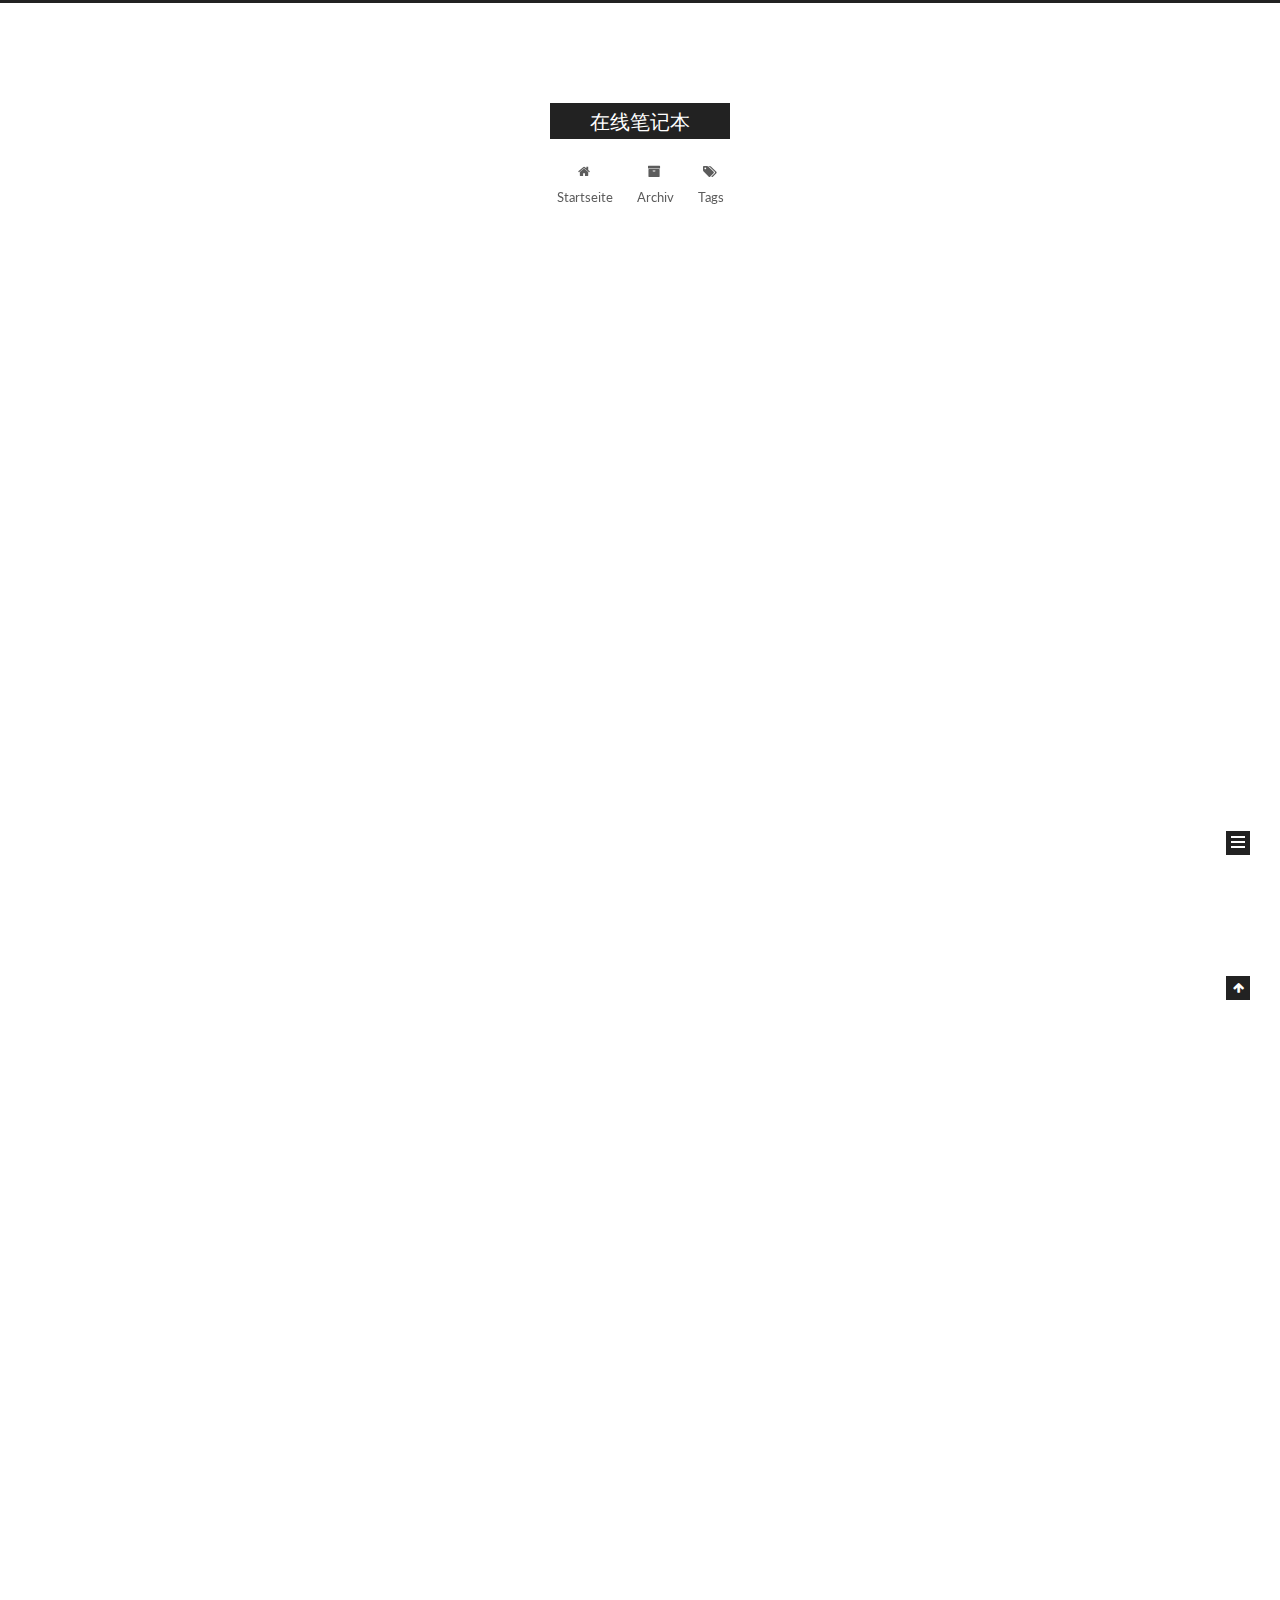
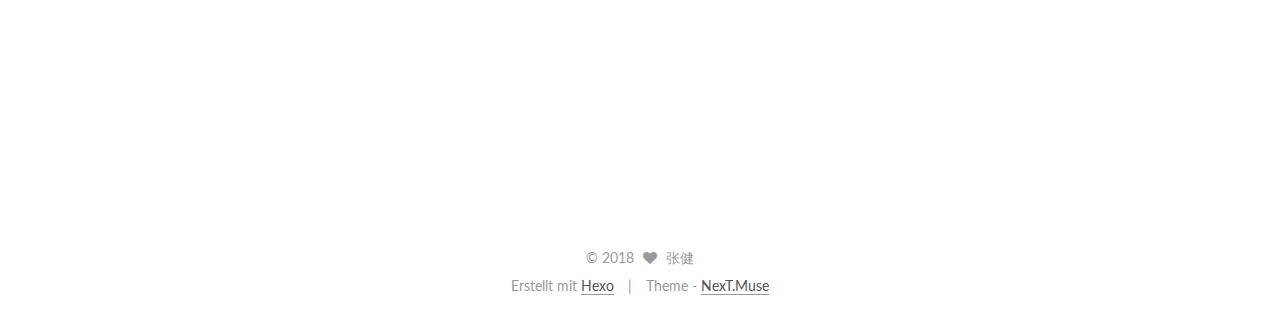
==== commit c826b013: "Site updated: 2018-02-07 17:26:08" ====
--- a/index.html
+++ b/index.html
@@ -95,11 +95,11 @@
 
 
 <meta property="og:type" content="website">
-<meta property="og:title" content="Hexo">
+<meta property="og:title" content="在线笔记本">
 <meta property="og:url" content="http://yoursite.com/index.html">
-<meta property="og:site_name" content="Hexo">
+<meta property="og:site_name" content="在线笔记本">
 <meta name="twitter:card" content="summary">
-<meta name="twitter:title" content="Hexo">
+<meta name="twitter:title" content="在线笔记本">
 
 
 
@@ -134,7 +134,7 @@
 
 
 
-  <title>Hexo</title>
+  <title>在线笔记本</title>
   
 
 
@@ -172,7 +172,7 @@
     <div class="custom-logo-site-title">
       <a href="/"  class="brand" rel="start">
         <span class="logo-line-before"><i></i></span>
-        <span class="site-title">Hexo</span>
+        <span class="site-title">在线笔记本</span>
         <span class="logo-line-after"><i></i></span>
       </a>
     </div>
@@ -259,16 +259,137 @@
   
   
   <div class="post-block">
-    <link itemprop="mainEntityOfPage" href="http://yoursite.com/2018/01/24/hello-world/">
+    <link itemprop="mainEntityOfPage" href="http://yoursite.com/2018/02/07/websites/">
 
     <span hidden itemprop="author" itemscope itemtype="http://schema.org/Person">
-      <meta itemprop="name" content="John Doe">
+      <meta itemprop="name" content="张健">
       <meta itemprop="description" content="">
       <meta itemprop="image" content="/images/avatar.gif">
     </span>
 
     <span hidden itemprop="publisher" itemscope itemtype="http://schema.org/Organization">
-      <meta itemprop="name" content="Hexo">
+      <meta itemprop="name" content="在线笔记本">
+    </span>
+
+    
+      <header class="post-header">
+
+        
+        
+          <h1 class="post-title" itemprop="name headline">
+                
+                <a class="post-title-link" href="/2018/02/07/websites/" itemprop="url">websites</a></h1>
+        
+
+        <div class="post-meta">
+          <span class="post-time">
+            
+              <span class="post-meta-item-icon">
+                <i class="fa fa-calendar-o"></i>
+              </span>
+              
+                <span class="post-meta-item-text">Veröffentlicht am</span>
+              
+              <time title="Post created" itemprop="dateCreated datePublished" datetime="2018-02-07T17:04:30+08:00">
+                2018-02-07
+              </time>
+            
+
+            
+
+            
+          </span>
+
+          
+
+          
+            
+          
+
+          
+          
+
+          
+
+          
+
+          
+
+        </div>
+      </header>
+    
+
+    
+    
+    
+    <div class="post-body" itemprop="articleBody">
+
+      
+      
+
+      
+        
+          
+            <h2 id="电子书"><a href="#电子书" class="headerlink" title="电子书"></a>电子书</h2><p><a href="https://love2.io" target="_blank" rel="noopener">Love2.io</a><br><a href="http://bestcbooks.com/B003LBSRDM/" target="_blank" rel="noopener">计算机书籍控</a><br><a href="http://bestcbooks.com/B003LBSRDM/" target="_blank" rel="noopener">高飞网</a>  </p>
+<h2 id="区块链"><a href="#区块链" class="headerlink" title="区块链"></a>区块链</h2><p><a href="http://ethfans.org/" target="_blank" rel="noopener">ETHFANS</a></p>
+
+          
+        
+      
+    </div>
+    
+    
+    
+
+    
+
+    
+
+    
+
+    <footer class="post-footer">
+      
+
+      
+
+      
+
+      
+      
+        <div class="post-eof"></div>
+      
+    </footer>
+  </div>
+  
+  
+  
+  </article>
+
+
+    
+      
+
+  
+
+  
+  
+  
+
+  <article class="post post-type-normal" itemscope itemtype="http://schema.org/Article">
+  
+  
+  
+  <div class="post-block">
+    <link itemprop="mainEntityOfPage" href="http://yoursite.com/2018/01/24/hello-world/">
+
+    <span hidden itemprop="author" itemscope itemtype="http://schema.org/Person">
+      <meta itemprop="name" content="张健">
+      <meta itemprop="description" content="">
+      <meta itemprop="image" content="/images/avatar.gif">
+    </span>
+
+    <span hidden itemprop="publisher" itemscope itemtype="http://schema.org/Organization">
+      <meta itemprop="name" content="在线笔记本">
     </span>
 
     
@@ -409,8 +530,8 @@
         <div class="site-author motion-element" itemprop="author" itemscope itemtype="http://schema.org/Person">
           <img class="site-author-image" itemprop="image"
                src="/images/avatar.gif"
-               alt="John Doe" />
-          <p class="site-author-name" itemprop="name">John Doe</p>
+               alt="张健" />
+          <p class="site-author-name" itemprop="name">张健</p>
            
               <p class="site-description motion-element" itemprop="description"></p>
           
@@ -420,7 +541,7 @@
           
             <div class="site-state-item site-state-posts">
               <a href="/archives/">
-                <span class="site-state-item-count">1</span>
+                <span class="site-state-item-count">2</span>
                 <span class="site-state-item-name">Artikel</span>
               </a>
             </div>
@@ -470,7 +591,7 @@
   <span class="with-love">
     <i class="fa fa-heart"></i>
   </span>
-  <span class="author" itemprop="copyrightHolder">John Doe</span>
+  <span class="author" itemprop="copyrightHolder">张健</span>
 </div>
 
 
--- a/css/main.css
+++ b/css/main.css
@@ -1807,7 +1807,7 @@
   width: 4px;
   height: 4px;
   border-radius: 50%;
-  background: #169999;
+  background: #ffcfd2;
 }
 .links-of-blogroll {
   font-size: 13px;
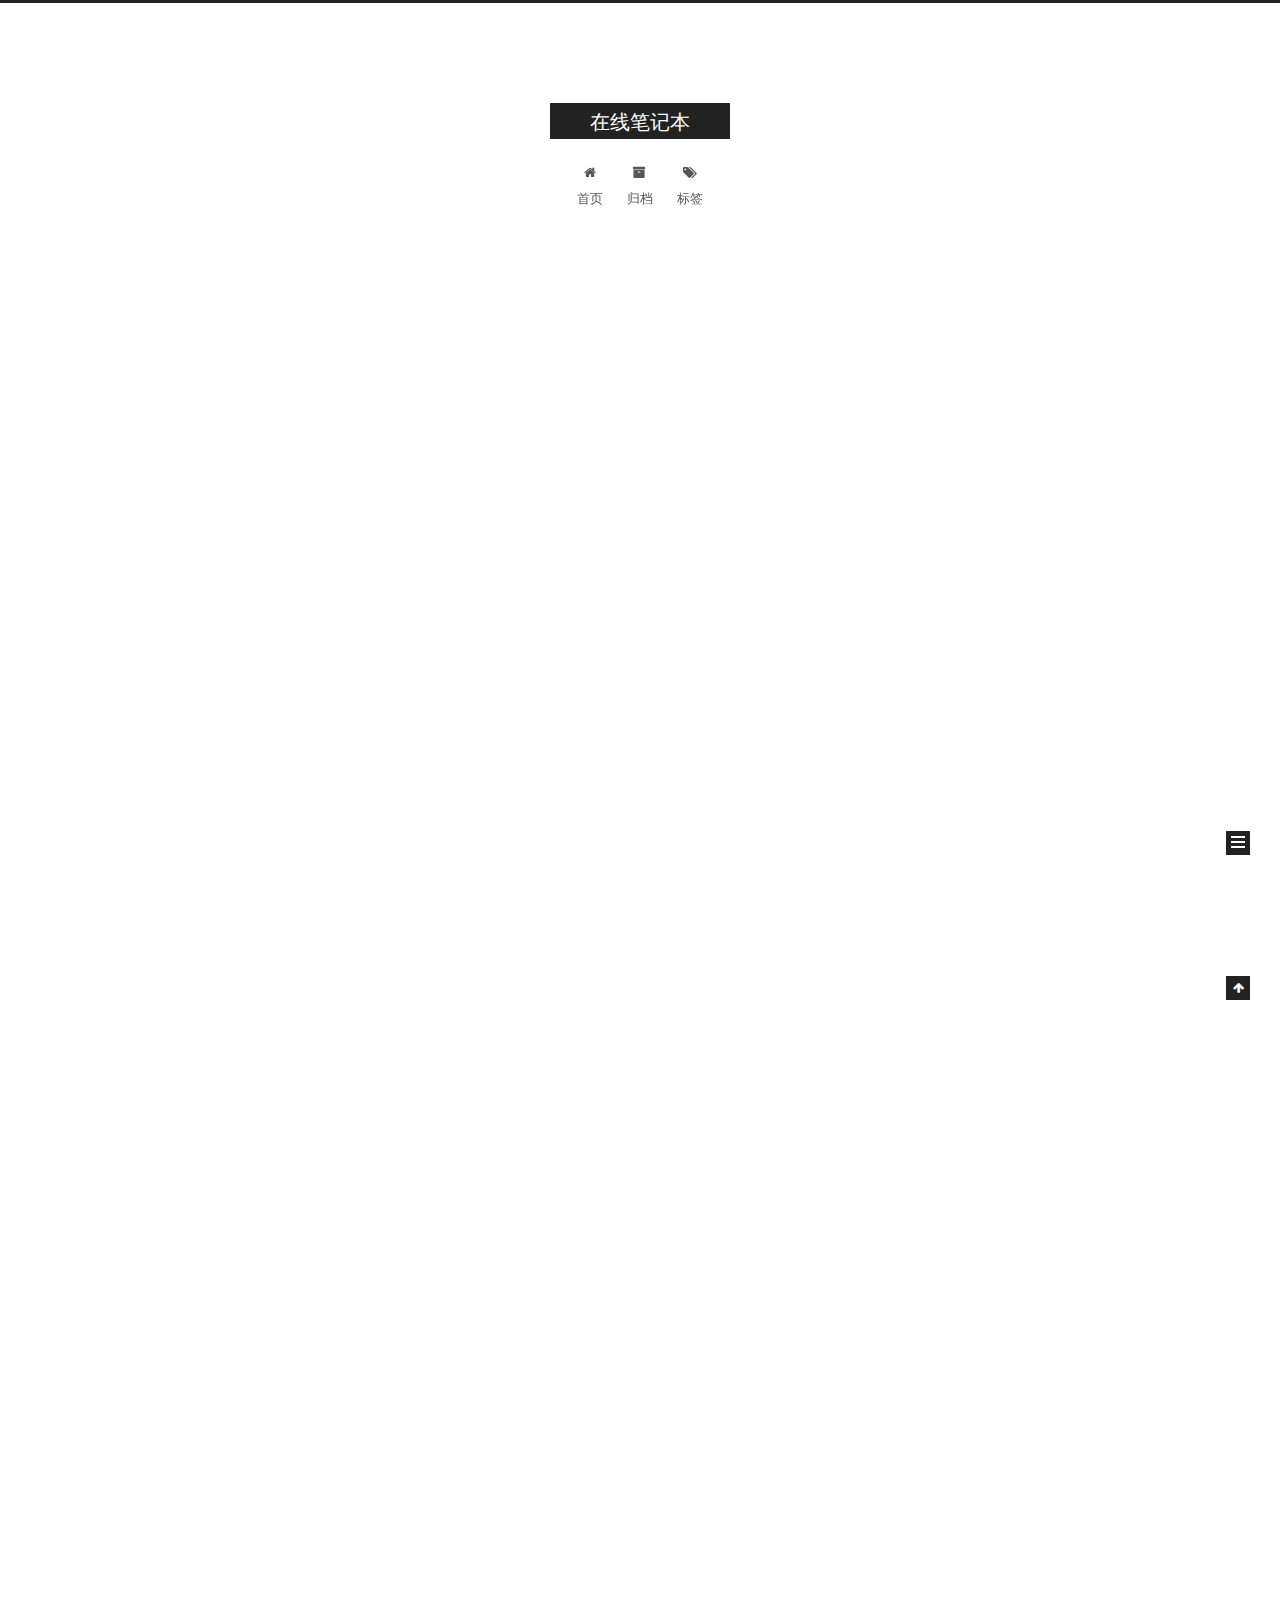
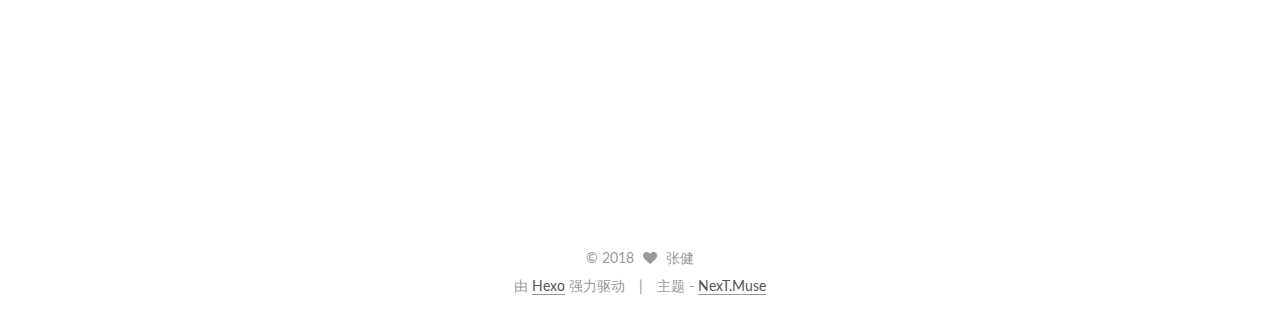
==== commit 47a46dc9: "Site updated: 2018-02-07 17:33:02" ====
--- a/index.html
+++ b/index.html
@@ -5,7 +5,7 @@
   
 
 
-<html class="theme-next muse use-motion" lang="">
+<html class="theme-next muse use-motion" lang="zh-Hans">
 <head>
   <meta charset="UTF-8"/>
 <meta http-equiv="X-UA-Compatible" content="IE=edge" />
@@ -98,6 +98,7 @@
 <meta property="og:title" content="在线笔记本">
 <meta property="og:url" content="http://yoursite.com/index.html">
 <meta property="og:site_name" content="在线笔记本">
+<meta property="og:locale" content="zh-Hans">
 <meta name="twitter:card" content="summary">
 <meta name="twitter:title" content="在线笔记本">
 
@@ -114,7 +115,7 @@
     motion: true,
     duoshuo: {
       userId: '0',
-      author: 'Author'
+      author: '博主'
     },
     algolia: {
       applicationID: '',
@@ -152,7 +153,7 @@
 
 </head>
 
-<body itemscope itemtype="http://schema.org/WebPage" lang="">
+<body itemscope itemtype="http://schema.org/WebPage" lang="zh-Hans">
 
   
   
@@ -202,7 +203,7 @@
             
               <i class="menu-item-icon fa fa-fw fa-home"></i> <br />
             
-            Startseite
+            首页
           </a>
         </li>
       
@@ -212,7 +213,7 @@
             
               <i class="menu-item-icon fa fa-fw fa-archive"></i> <br />
             
-            Archiv
+            归档
           </a>
         </li>
       
@@ -222,7 +223,7 @@
             
               <i class="menu-item-icon fa fa-fw fa-tags"></i> <br />
             
-            Tags
+            标签
           </a>
         </li>
       
@@ -288,9 +289,9 @@
                 <i class="fa fa-calendar-o"></i>
               </span>
               
-                <span class="post-meta-item-text">Veröffentlicht am</span>
+                <span class="post-meta-item-text">发表于</span>
               
-              <time title="Post created" itemprop="dateCreated datePublished" datetime="2018-02-07T17:04:30+08:00">
+              <time title="创建于" itemprop="dateCreated datePublished" datetime="2018-02-07T17:04:30+08:00">
                 2018-02-07
               </time>
             
@@ -409,9 +410,9 @@
                 <i class="fa fa-calendar-o"></i>
               </span>
               
-                <span class="post-meta-item-text">Veröffentlicht am</span>
+                <span class="post-meta-item-text">发表于</span>
               
-              <time title="Post created" itemprop="dateCreated datePublished" datetime="2018-01-24T11:49:59+08:00">
+              <time title="创建于" itemprop="dateCreated datePublished" datetime="2018-01-24T11:49:59+08:00">
                 2018-01-24
               </time>
             
@@ -542,7 +543,7 @@
             <div class="site-state-item site-state-posts">
               <a href="/archives/">
                 <span class="site-state-item-count">2</span>
-                <span class="site-state-item-name">Artikel</span>
+                <span class="site-state-item-name">日志</span>
               </a>
             </div>
           
@@ -596,11 +597,11 @@
 
 
 <div class="powered-by">
-  Erstellt mit  <a class="theme-link" href="https://hexo.io">Hexo</a>
+  由 <a class="theme-link" href="https://hexo.io">Hexo</a> 强力驱动
 </div>
 
 <div class="theme-info">
-  Theme -
+  主题 -
   <a class="theme-link" href="https://github.com/iissnan/hexo-theme-next">
     NexT.Muse
   </a>
--- a/css/main.css
+++ b/css/main.css
@@ -1807,7 +1807,7 @@
   width: 4px;
   height: 4px;
   border-radius: 50%;
-  background: #ffcfd2;
+  background: #e2ffff;
 }
 .links-of-blogroll {
   font-size: 13px;
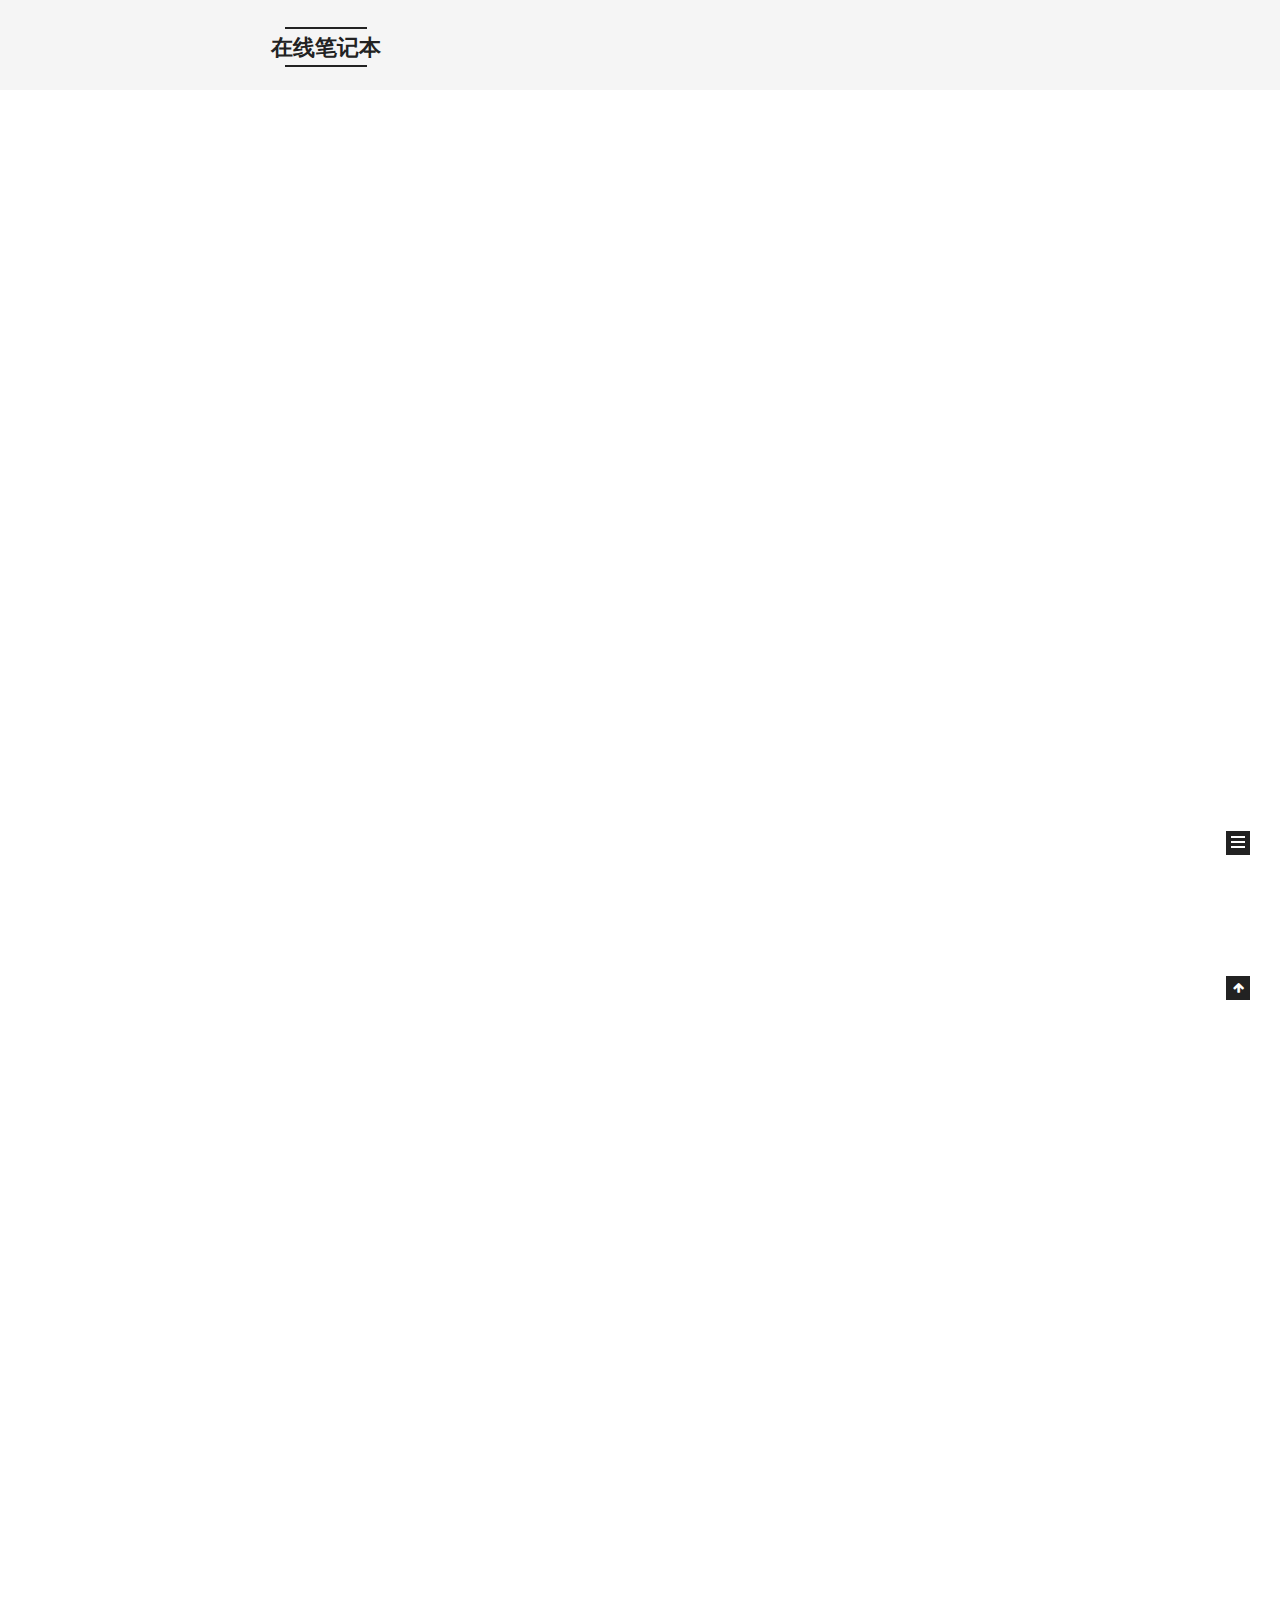
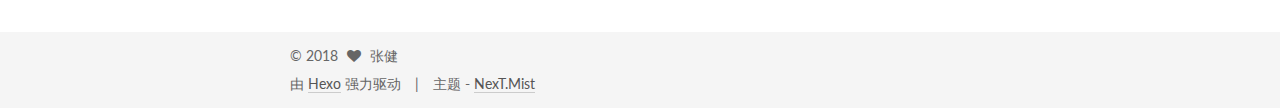
==== commit d81cb44f: "Site updated: 2018-02-07 18:49:59" ====
--- a/index.html
+++ b/index.html
@@ -5,7 +5,7 @@
   
 
 
-<html class="theme-next muse use-motion" lang="zh-Hans">
+<html class="theme-next mist use-motion" lang="zh-Hans">
 <head>
   <meta charset="UTF-8"/>
 <meta http-equiv="X-UA-Compatible" content="IE=edge" />
@@ -108,7 +108,7 @@
   var NexT = window.NexT || {};
   var CONFIG = {
     root: '/',
-    scheme: 'Muse',
+    scheme: 'Mist',
     sidebar: {"position":"left","display":"post","offset":12,"offset_float":12,"b2t":false,"scrollpercent":false,"onmobile":false},
     fancybox: true,
     tabs: true,
@@ -603,7 +603,7 @@
 <div class="theme-info">
   主题 -
   <a class="theme-link" href="https://github.com/iissnan/hexo-theme-next">
-    NexT.Muse
+    NexT.Mist
   </a>
 </div>
 
--- a/css/main.css
+++ b/css/main.css
@@ -226,51 +226,51 @@
   margin: 20px 0 15px;
 }
 h1 {
+  font-size: 24px;
+}
+@media (max-width: 767px) {
+  h1 {
+    font-size: 20px;
+  }
+}
+h2 {
   font-size: 22px;
 }
 @media (max-width: 767px) {
-  h1 {
+  h2 {
     font-size: 18px;
   }
 }
-h2 {
+h3 {
   font-size: 20px;
 }
 @media (max-width: 767px) {
-  h2 {
+  h3 {
     font-size: 16px;
   }
 }
-h3 {
+h4 {
   font-size: 18px;
 }
 @media (max-width: 767px) {
-  h3 {
+  h4 {
     font-size: 14px;
   }
 }
-h4 {
+h5 {
   font-size: 16px;
 }
 @media (max-width: 767px) {
-  h4 {
+  h5 {
     font-size: 12px;
   }
 }
-h5 {
+h6 {
   font-size: 14px;
 }
 @media (max-width: 767px) {
-  h5 {
+  h6 {
     font-size: 10px;
-  }
-}
-h6 {
-  font-size: 12px;
-}
-@media (max-width: 767px) {
-  h6 {
-    font-size: 8px;
   }
 }
 p {
@@ -1080,7 +1080,7 @@
 }
 .site-meta {
   margin: 0;
-  text-align: center;
+  text-align: left;
 }
 @media (max-width: 767px) {
   .site-meta {
@@ -1091,12 +1091,12 @@
   position: relative;
   display: inline-block;
   padding: 0 40px;
-  color: #fff;
+  color: #222;
   background: #222;
   border-bottom: none;
 }
 .brand:hover {
-  color: #fff;
+  color: #222;
 }
 .logo {
   display: inline-block;
@@ -1316,7 +1316,7 @@
 .posts-collapse {
   position: relative;
   z-index: 1010;
-  margin-left: 55px;
+  margin-left: 0;
 }
 .posts-collapse::after {
   content: " ";
@@ -1525,9 +1525,9 @@
   margin-top: 50px;
 }
 .post-button .btn {
-  color: #fff;
+  color: #555;
   font-size: 14px;
-  background: #222;
+  background: transparent;
   border-radius: 0;
   line-height: 2;
   margin: 0 4px 8px 4px;
@@ -1807,7 +1807,7 @@
   width: 4px;
   height: 4px;
   border-radius: 50%;
-  background: #e2ffff;
+  background: #7444df;
 }
 .links-of-blogroll {
   font-size: 13px;
@@ -2571,78 +2571,319 @@
 .page-post-detail .comments {
   overflow: hidden;
 }
-@media (max-width: 767px) {
-  .header-inner,
-  .container .main-inner,
+h1,
+h2,
+h3,
+h4,
+h5,
+h6 {
+  margin: 20px 0 10px;
+}
+p {
+  margin: 0 0 25px 0;
+}
+a {
+  border-bottom-color: #ccc;
+}
+hr {
+  margin: 20px 0;
+  height: 2px;
+}
+.main-inner {
+  margin-top: 80px;
+}
+.header {
+  background: #f5f5f5;
+}
+.header-inner {
+  padding: 25px 0 20px;
+}
+.header-inner:before,
+.header-inner:after {
+  content: " ";
+  display: table;
+}
+.header-inner:after {
+  clear: both;
+}
+@media (max-width: 767px) {
+  .header-inner {
+    width: auto;
+    margin-bottom: 50px;
+    padding: 10px;
+  }
+}
+.site-meta {
+  float: left;
+  margin-left: -20px;
+  line-height: normal;
+}
+@media (max-width: 767px) {
+  .site-meta {
+    margin-left: 10px;
+  }
+}
+.site-meta .brand {
+  padding: 2px 1px;
+  background: none;
+}
+@media (max-width: 767px) {
+  .site-meta .brand {
+    display: block;
+  }
+}
+.site-meta .logo {
+  display: none;
+}
+.site-meta .site-title {
+  font-size: 22px;
+  font-weight: bolder;
+}
+@media (max-width: 767px) {
+  .site-meta .site-title {
+    line-height: 34px;
+  }
+}
+.logo-line-before,
+.logo-line-after {
+  display: block;
+  overflow: hidden;
+  margin: 0 auto;
+  width: 75%;
+}
+@media (max-width: 767px) {
+  .logo-line-before,
+  .logo-line-after {
+    display: none;
+  }
+}
+.logo-line-before i,
+.logo-line-after i {
+  position: relative;
+  display: block;
+  height: 2px;
+  background: #222;
+}
+@media (max-width: 767px) {
+  .logo-line-before i,
+  .logo-line-after i {
+    height: 3px;
+  }
+}
+.use-motion .logo-line-before i {
+  left: -100%;
+}
+.use-motion .logo-line-after i {
+  right: -100%;
+}
+.site-subtitle {
+  display: none;
+}
+.site-nav-toggle {
+  position: static;
+  float: right;
+}
+.menu {
+  float: right;
+  margin: 8px 0 0 0;
+}
+@media (max-width: 767px) {
+  .menu {
+    margin: 20px 0 0 0;
+    padding: 0;
+  }
+}
+.menu br {
+  display: none;
+}
+.menu .menu-item {
+  margin: 0;
+}
+@media (max-width: 767px) {
+  .menu .menu-item {
+    display: block;
+  }
+}
+.menu .menu-item a {
+  padding: 0 10px;
+  background: none;
+  border: none;
+  border-radius: 2px;
+  transition-property: background;
+}
+@media (max-width: 767px) {
+  .menu .menu-item a {
+    text-align: left;
+  }
+}
+.menu .menu-item a:hover {
+  background: #e1e1e1;
+}
+.menu a::before {
+  display: none;
+}
+@media (max-width: 767px) {
+  .menu a::before {
+    display: block;
+  }
+}
+@media (max-width: 767px) {
+  .menu {
+    float: none;
+  }
+}
+.site-search form {
+  display: none;
+}
+.posts-expand {
+  padding-top: 0;
+}
+.posts-expand .post-title,
+.posts-expand .post-meta {
+  text-align: left;
+}
+@media (max-width: 767px) {
+  .posts-expand .post-title,
+  .posts-expand .post-meta {
+    text-align: center;
+  }
+}
+.posts-expand .post-eof {
+  display: none;
+}
+.posts-expand .post {
+  margin-top: 120px;
+}
+.posts-expand .post:first-child {
+  margin-top: 0;
+}
+.posts-expand .post-meta {
+  margin-top: 5px;
+  margin-bottom: 20px;
+}
+.posts-expand .post-title {
+  position: relative;
+  font-size: 26px;
+  font-weight: 400;
+}
+@media (max-width: 767px) {
+  .posts-expand .post-title {
+    font-size: 20px;
+  }
+}
+@media (min-width: 1600px) {
+  .posts-expand .post-title {
+    font-size: 26px;
+  }
+}
+.posts-expand .post-title:hover:before {
+  background: #222;
+}
+.posts-expand .post-body img {
+  margin: 0;
+}
+.posts-expand .post-tags {
+  text-align: left;
+}
+.posts-expand .post-tags a {
+  padding: 1px 5px;
+  background: #f5f5f5;
+  border-bottom: none;
+}
+.posts-expand .post-tags a:hover {
+  background: #ccc;
+}
+.posts-expand .post-nav {
+  margin-top: 40px;
+}
+.post-button {
+  margin-top: 20px;
+  text-align: left;
+}
+.post-button a {
+  margin: 0 8px 8px 0 !important;
+  padding: 0;
+  font-size: 14px;
+  color: #666;
+  background: none;
+  border: none;
+  border-bottom: 2px solid #666;
+  transition-property: border;
+}
+@media (max-width: 767px) {
+  .post-button a {
+    font-size: 12px;
+  }
+}
+@media (min-width: 1600px) {
+  .post-button a {
+    font-size: 16px;
+  }
+}
+.post-button a:hover {
+  border-bottom-color: #222;
+}
+.links-of-blogroll-inline .links-of-blogroll-item {
+  display: inline-block;
+}
+.btn {
+  padding: 0 10px;
+  border-width: 2px;
+  border-radius: 0;
+}
+.headband {
+  display: none;
+}
+.site-search {
+  position: relative;
+  float: right;
+  margin-top: 5px;
+  padding-top: 3px;
+}
+@media (max-width: 767px) {
+  .site-search {
+    float: none;
+    padding: 0 10px;
+  }
+}
+@media (max-width: 767px) {
+  .container .main-inner {
+    width: auto;
+  }
+}
+.page-post-detail .post-title,
+.page-post-detail .post-meta {
+  text-align: center;
+}
+.page-post-detail .post-title:before {
+  display: none;
+}
+.page-post-detail .post-meta {
+  margin-bottom: 60px;
+}
+.pagination {
+  margin: 120px 0 0;
+  text-align: left;
+}
+@media (max-width: 767px) {
+  .pagination {
+    margin: 80px 10px 0;
+    text-align: center;
+  }
+}
+.footer {
+  margin-top: 80px;
+  padding: 10px 0;
+  background: #f5f5f5;
+  color: #666;
+}
+.footer-inner {
+  margin: 0 auto;
+  text-align: left;
+}
+@media (max-width: 767px) {
   .footer-inner {
     width: auto;
-  }
-}
-embed {
-  display: block;
-  margin: 0px auto 25px auto;
-}
-.custom-logo .site-meta-headline {
-  text-align: center;
-}
-.custom-logo .brand {
-  background: none;
-}
-.custom-logo .site-title {
-  margin: 10px auto 0;
-  font-size: 24px;
-  color: #222;
-}
-.custom-logo .site-title a {
-  border: none;
-}
-.custom-logo-image {
-  margin: 0 auto;
-  padding: 5px;
-  max-width: 150px;
-  background: #fff;
-}
-@media (max-width: 767px) {
-  .site-nav {
-    position: absolute;
-    left: 0;
-    top: 52px;
-    margin: 0;
-    width: 100%;
-    padding: 0;
-    background: #fff;
-    border-bottom: 1px solid #ddd;
-    z-index: 1;
-  }
-}
-@media (max-width: 767px) {
-  .menu {
-    text-align: left;
-  }
-}
-@media (max-width: 767px) {
-  .menu .menu-item {
-    display: block;
-    margin: 0 10px;
-    vertical-align: top;
-  }
-}
-@media (max-width: 767px) {
-  .menu .menu-item br {
-    display: none;
-  }
-}
-@media (max-width: 767px) {
-  .menu .menu-item a {
-    padding: 5px 10px;
-  }
-}
-.menu .menu-item .fa {
-  margin-right: 0;
-}
-.site-search form {
-  display: none;
-}
-.links-of-blogroll-inline .links-of-blogroll-item {
-  display: inline-block;
-}
+    text-align: center;
+  }
+}
